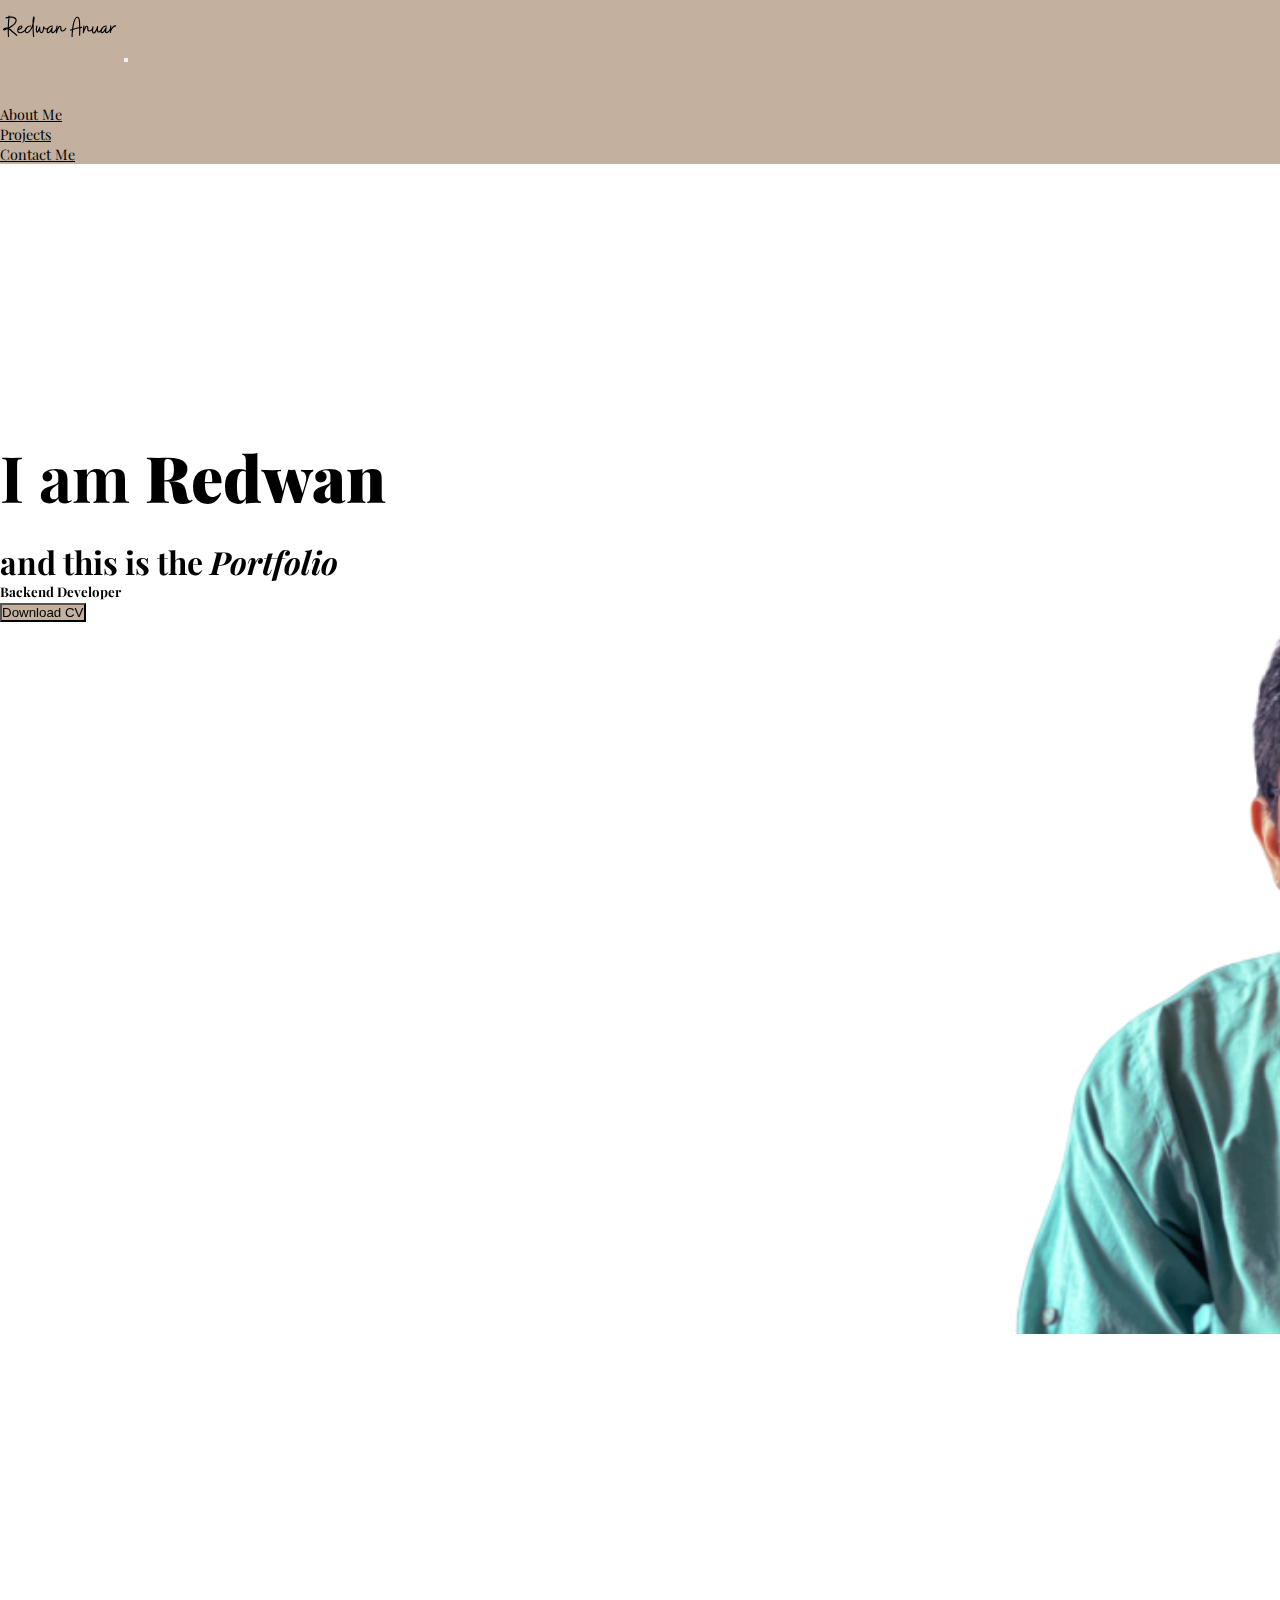
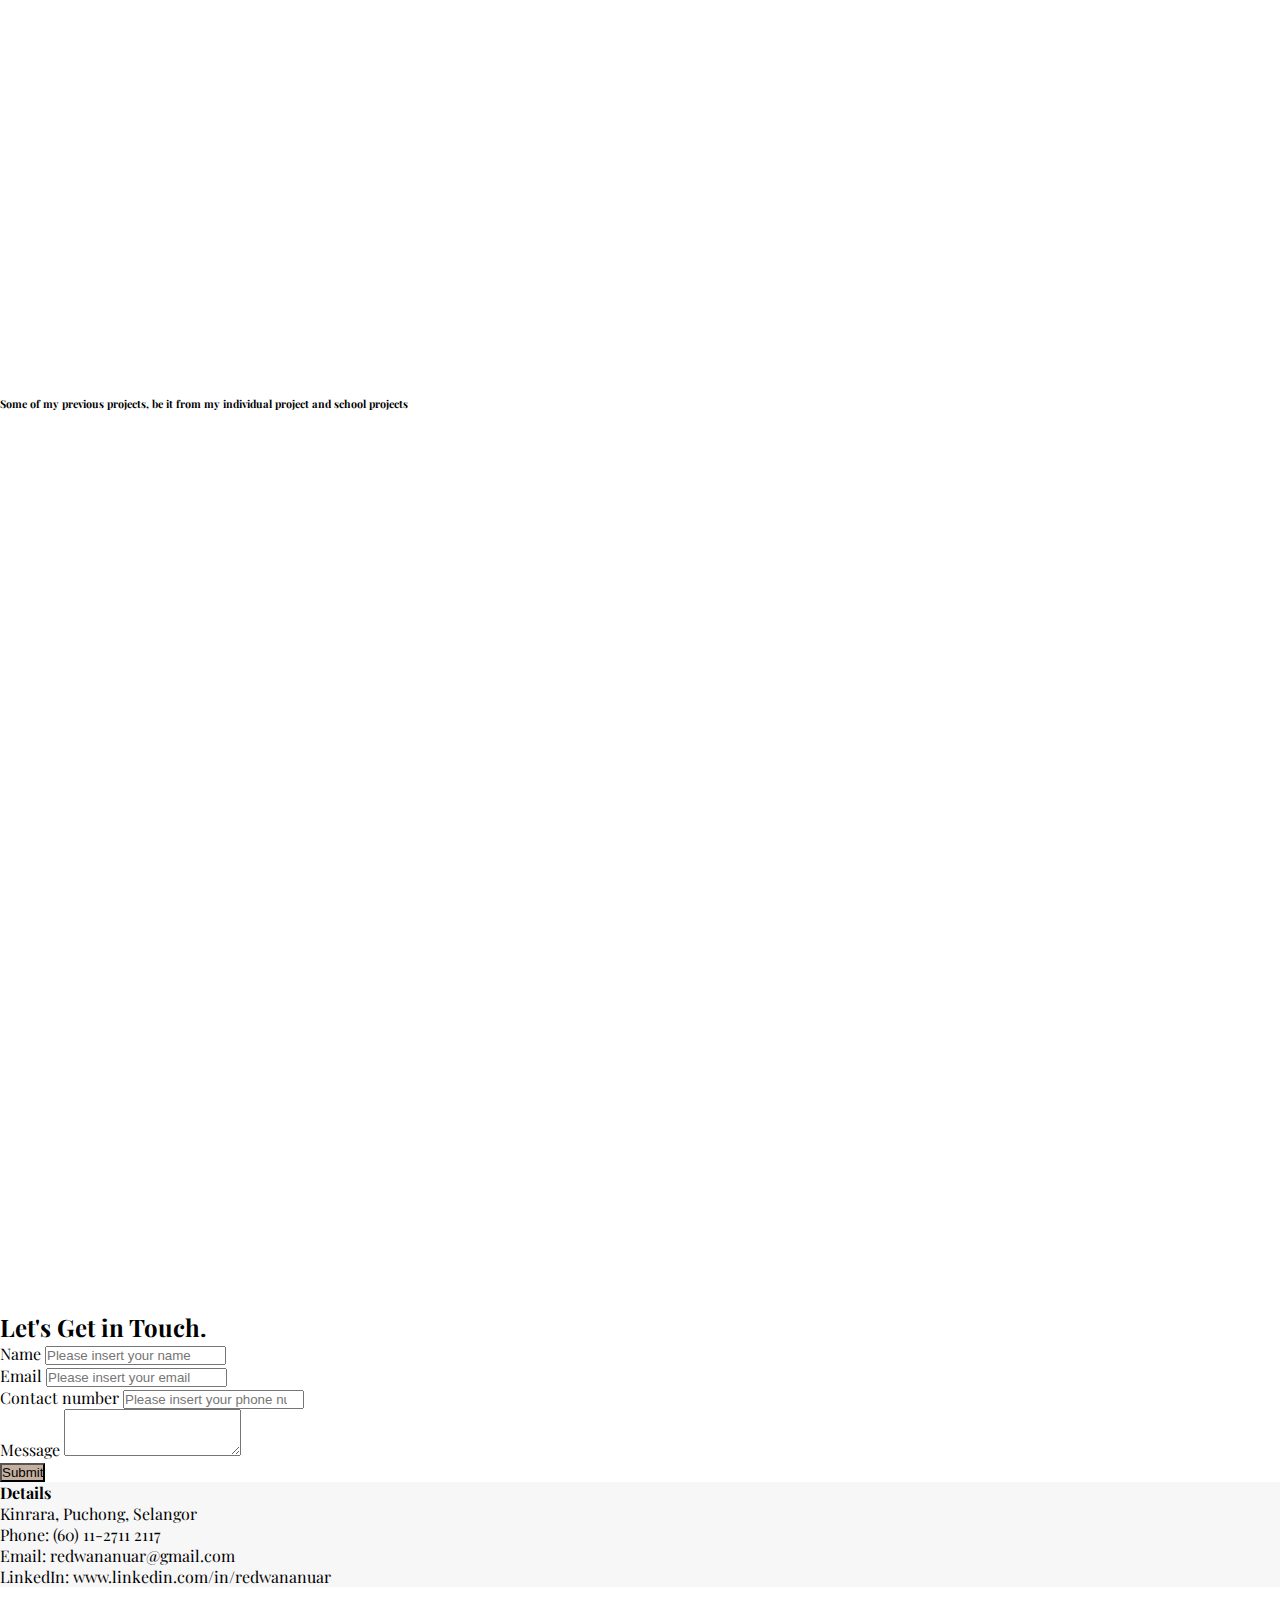
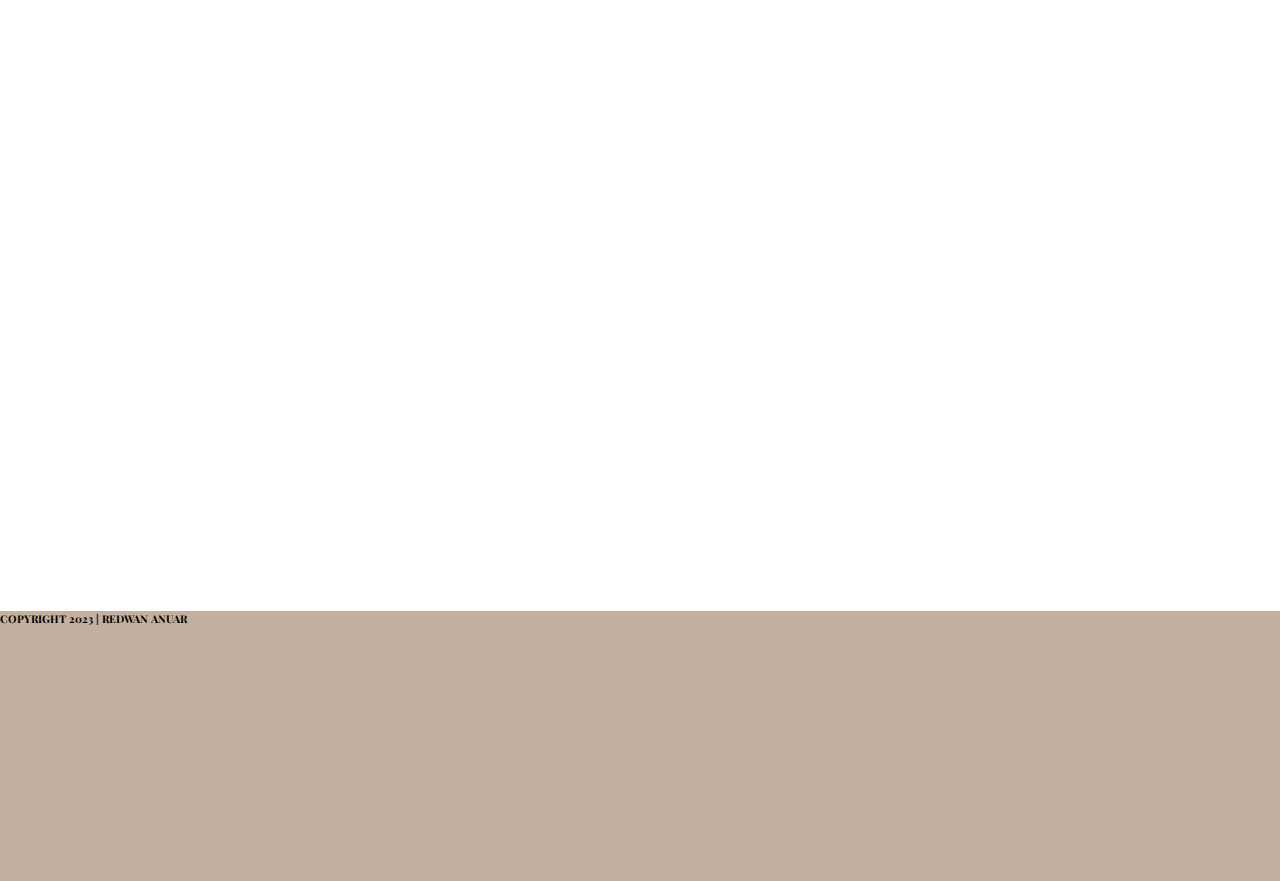
==== index.html @ c4c3b7ec "Update index.html" ====
<!DOCTYPE html>
<html lang="en">
<head>
  <meta charset="utf-8" />
  <meta name="viewport" content="width=device-width, initial-scale=1" />
  <title>Redwan Anuar</title>

  <!-- bootstrap CSS -->
  <link
  href="https://cdn.jsdelivr.net/npm/bootstrap@5.3.2/dist/css/bootstrap.min.css"
  rel="stylesheet"
  integrity="sha384-T3c6CoIi6uLrA9TneNEoa7RxnatzjcDSCmG1MXxSR1GAsXEV/Dwwykc2MPK8M2HN"
  crossorigin="anonymous"
  />
  <!-- bootstrap icon -->
  <link rel="stylesheet" href="https://cdn.jsdelivr.net/npm/bootstrap-icons@1.11.3/font/bootstrap-icons.min.css">
  <!-- AOS -->
  <link rel="stylesheet" href="https://unpkg.com/aos@next/dist/aos.css" />
  <!-- custom CSS -->
  <link rel="stylesheet" href="styles.css" />
  <!-- custom fonts -->
  <link rel="preconnect" href="https://fonts.googleapis.com">
  <link rel="preconnect" href="https://fonts.gstatic.com" crossorigin>
  <link href="https://fonts.googleapis.com/css2?family=Playfair+Display:ital,wght@0,400;0,500;1,500&display=swap" rel="stylesheet">
  <!-- custom fav con -->
  <link rel="stylesheet" href="https://cdnjs.cloudflare.com/ajax/libs/font-awesome/6.5.1/css/all.min.css" integrity="sha512-DTOQO9RWCH3ppGqcWaEA1BIZOC6xxalwEsw9c2QQeAIftl+Vegovlnee1c9QX4TctnWMn13TZye+giMm8e2LwA==" crossorigin="anonymous" referrerpolicy="no-referrer" />
</head>
<body>
  <!-- navbar section starts here -->
  <nav class="navbar navbar-expand-lg py-2 fixed-top" id="navbar">
    <div class="container-fluid">
      <img src="./photos/redwanlogo.svg">
      <button
      class="navbar-toggler"
      type="button"
      data-bs-toggle="collapse"
      data-bs-target="#navbarNav"
      aria-controls="navbarNav"
      aria-expanded="false"
      aria-label="Toggle navigation"
      >
      <span class="navbar-toggler-icon"></span>
    </button>
    <div
    class="collapse navbar-collapse justify-content-end"
    id="navbarNav"
    >
    <ul class="nav justify-content-end">
      <li class="nav-item">

        <a class="nav-link active" aria-current="page" href="www.linkedin.com/in/redwananuar"><i class="fa-brands fa-linkedin"></i></a>
      </li>
      <li class="nav-item">
        <a class="nav-link active" aria-current="page" href="#"><i class="fa-brands fa-facebook"></i></a>
      </li>
      <li class="nav-item">
        <a class="nav-link active" aria-current="page" href="#about-me">About Me</a>
      </li>
      <li class="nav-item">
        <a class="nav-link active" href="#projects">Projects</a>
      </li>
      <li class="nav-item">
        <a class="nav-link active" href="#contact">Contact Me</a>
      </li>
    </ul>
  </div>
</div>
</nav>
<div data-bs-spy="scroll" data-bs-target="#navbar" data-bs-smooth-scroll="true" tabindex="0"></div>
<!-- hero section starts here -->
<section class="hero" id="hero">
  <div class="container py-2">
    <div class="row">
      <div class="text col-md-7 text-center" data-aos="fade-right">
        <h1>I am <strong>Redwan</strong></h1><br>
        <h4>and this is the <em>Portfolio</em></h4>
        <h5>Backend Developer</h5>
        <a href="files/resume.pdf" download>
          <button type="button" class="btn rounder-3 mt-5">Download CV</button>
        </a>
      </div>
      <div class="col-md-5">
      </div>
    </div>
  </div>
</section>

<!-- about me section starts here -->
<section class="about" id="about-me">
  <div class="container py-5 text-center">
    <div class="row">
      <div class="col-md-6 py-5" data-aos="fade-right">
        <img src="./photos/aboutmesmall.png" alt="about me">
      </div>
      <div class="col-md-6 py-5" data-aos="fade-left">
        <h2>What's Interesting?</h2>
        <h6 class="lh-lg">I have started my journey in web development in 2021 as part of upskilling. it has been a rewarding experiences nonetheless. Currently I am working in Property Management field in one of reputable company in Malaysia. I love watching movies and rilex at home.</h6>
      </div>
      <div class="container mt-5" data-aos="fade-out">
        <div class="text-skill">
          <h2>Technologies</h2>
          <h6>Some of technologies that I have experienced with.</h6>
        </div>
        <div class="row mt-5" id="logo">
          <div class="col-md-2">
            <i class="fa-brands fa-html5 fa-2xl" style="color: #74C0FC;"></i>
          </div>
          <div class="col-md-2">
            <i class="fa-brands fa-js fa-2xl" style="color: #FFD43B;"></i>
          </div>
          <div class="col-md-2">
            <i class="fa-brands fa-java fa-2xl" style="color: #74C0FC;"></i>
          </div>
          <div class="col-md-2">
            <i class="fa-brands fa-php fa-2xl" style="color: #de2302;"></i>
          </div>
          <div class="col-md-2">
            <i class="fa-brands fa-laravel fa-2xl" style="color: #d27751;"></i>
          </div>
          <div class="col-md-2">
            <i class="fa-brands fa-bootstrap fa-2xl" id="icon"></i>
          </div>
        </div>
      </div>
    </div>
  </div>
</section>
<!-- project section starts here -->
<section class="projects">
  <div class="container mx-auto text-center py-5">
    <h2 id="projects" class="mt-5" data-aos="fade-down">Projects</h2>
    <h6>Some of my previous projects, be it from my individual project and school projects</h6>
    <div class="row mt-5">
      <div class="col-md-4 gx-5 gy-2" data-aos="fade-right">
        <div class="card" >
          <img src="photos/satay.jpg" class="card-img-top" alt="...">
          <div class="card-body">
            <p class="card-text">A complaint management tools built for property management.</p>
            <a href="https://www.comdesk.online"/>
              <button type="button" class="btn btn-light rounder-3 mt-5">View</button>
            </a>
          </div>
        </div>
      </div>
      <div class="col-md-4 gx-5 gy-2" data-aos="fade-up">
        <div class="card" >
          <img src="photos/comdesk.jpg" class="card-img-top" alt="...">
          <div class="card-body">
            <p class="card-text">A complaint management tools built for property management.</p>
            <a href="https://www.comdesk.online"/>
              <button type="button" class="btn btn-light rounder-3 mt-5">View</button>
            </a>
          </div>
        </div>
      </div>
      <div class="col-md-4 gx-5 gy-2" data-aos="fade-left">
        <div class="card">
          <img src="photos/satay.jpg" class="card-img-top" alt="...">
          <div class="card-body">
            <p class="card-text">A simple website where you can purchase your favourite satay!</p>
            <a href="https://satay-house.vercel.app"/>
              <button type="button" class="btn btn-light rounder-3 mt-5">View</button>
            </a>
          </div>
        </div>
      </div>
    </div>
  </div>
</section>
<!-- contact me starts here -->
<section class="contact" id="contact">
  <div class="container mx-auto">
    <div class="contact-text text-center">
      <h2>Let's Get in Touch.</h2>  
    </div>
    <form action="https://getform.io/f/bejymlka" method="POST">
    <div class="row py-5">
      <div class=" form col-md-7 rounded-3">
        <div class="mb-3">
          <label for="exampleFormControlInput1" class="form-label">Name</label>
          <input type="name" name="name" class="form-control" id="exampleFormControlInput1" placeholder="Please insert your name">
        </div>
        <div class="mb-3">
          <label for="exampleFormControlInput1" class="form-label">Email</label>
          <input type="email" name="email" class="form-control" id="exampleFormControlInput1" placeholder="Please insert your email">
        </div>
        <div class="mb-3">
          <label for="exampleFormControlInput1" class="form-label">Contact number</label>
          <input type="number" name="number" class="form-control" id="exampleFormControlInput1" placeholder="Please insert your phone number">
        </div>
        <div class="mb-3">
          <label for="exampleFormControlTextarea1" class="form-label">Message</label>
          <textarea class="form-control" type="text" name="message" id="exampleFormControlTextarea1" rows="3"></textarea>
        </div>
        <div class="submit text-center">
          <button type="button" class="btn rounder-3">Submit</button>
        </div>
      </div>
    </form>
      <div class=" address col-md-5 rounded-4">
        <div class="details mx-5 py-5">
          <h4>Details</h4>
          <p>Kinrara, Puchong, Selangor</p>
          <p>Phone: (60) 11-2711 2117</p>
          <p>Email: redwananuar@gmail.com</p>
          <p>LinkedIn: www.linkedin.com/in/redwananuar</p>
        </div>
      </section>

      <!-- footer starts here -->
      <div class="footer container-fluid py-3 text-center ">
        <h6>COPYRIGHT 2023 | REDWAN ANUAR </h6>
      </div>


      <script src="https://unpkg.com/aos@next/dist/aos.js"></script>
      <script>
      AOS.init({
        easing: 'ease-out',
        duration: 2000
      });
      </script>
    </body>
    </html>
---- styles.css ----
/* general CSS */
* {
    margin: 0;
    padding: 0;
    box-sizing: border-box;
}

/* body CSS */

body {
    font-family: 'Playfair Display', serif;
    transition: all 0.5s ease;
}

/* navbar CSS */

.navbar {
    background-color: #c3b09f;
}

.nav {
    font-size: 0.9rem;
}

.nav-link {
    color: black;
}

.nav-link:hover {
    color: #b59f8c;
}


/* hero CSS */
.hero {
    background-image: url(./photos/tested.png);
    background-size: cover;
    min-height: 100vh;
}

.img {
    width: 370px;
    height: 500px;
}

.hero h1 {
    font-size: 4rem;
    margin-top: 30vh;

}

.hero h4 {
    font-size: 2rem;
}

.hero button {
    background-color: #c3b09f;
}

.hero button:hover {
    background-color: white;
    border-color: #b59f8c;
}

/* about me CSS */

.about {
    min-height: 70vh;
}

/* projects CSS */
.projects {
    min-height: 80vh;
}

/* contact me CSS */

.contact {
    min-height: 100vh;

}
.contact h6 {
    margin-bottom: 3rem;
}

.address {
    background-color: #f7f7f7;
}

.submit button {
    background-color: #c3b09f;
}

.submit button:hover {
    background-color: white;
    border-color: #b59f8c;
}

/* footer CSS */

.footer {
    height: 30vh;
    background-color: #c3b09f;
}
/*testing code*/

.card {
    position: relative;
    width: 400px;
    height: 300px;
    overflow: hidden;
}

.card-img-top {
    width: 400px;
    height: 300px;
    object-fit: cover;
}

.card-body {
    position: absolute;
    bottom: 0;
    left: 0;
    width: auto;
    padding: 30px;
    background: rgba(0, 0, 0, 0.7);
    color: white;
    text-align: center;
    opacity: 0;
    transition: opacity 0.3s ease;
}

.card:hover .card-body {
    opacity: 1;
}

.
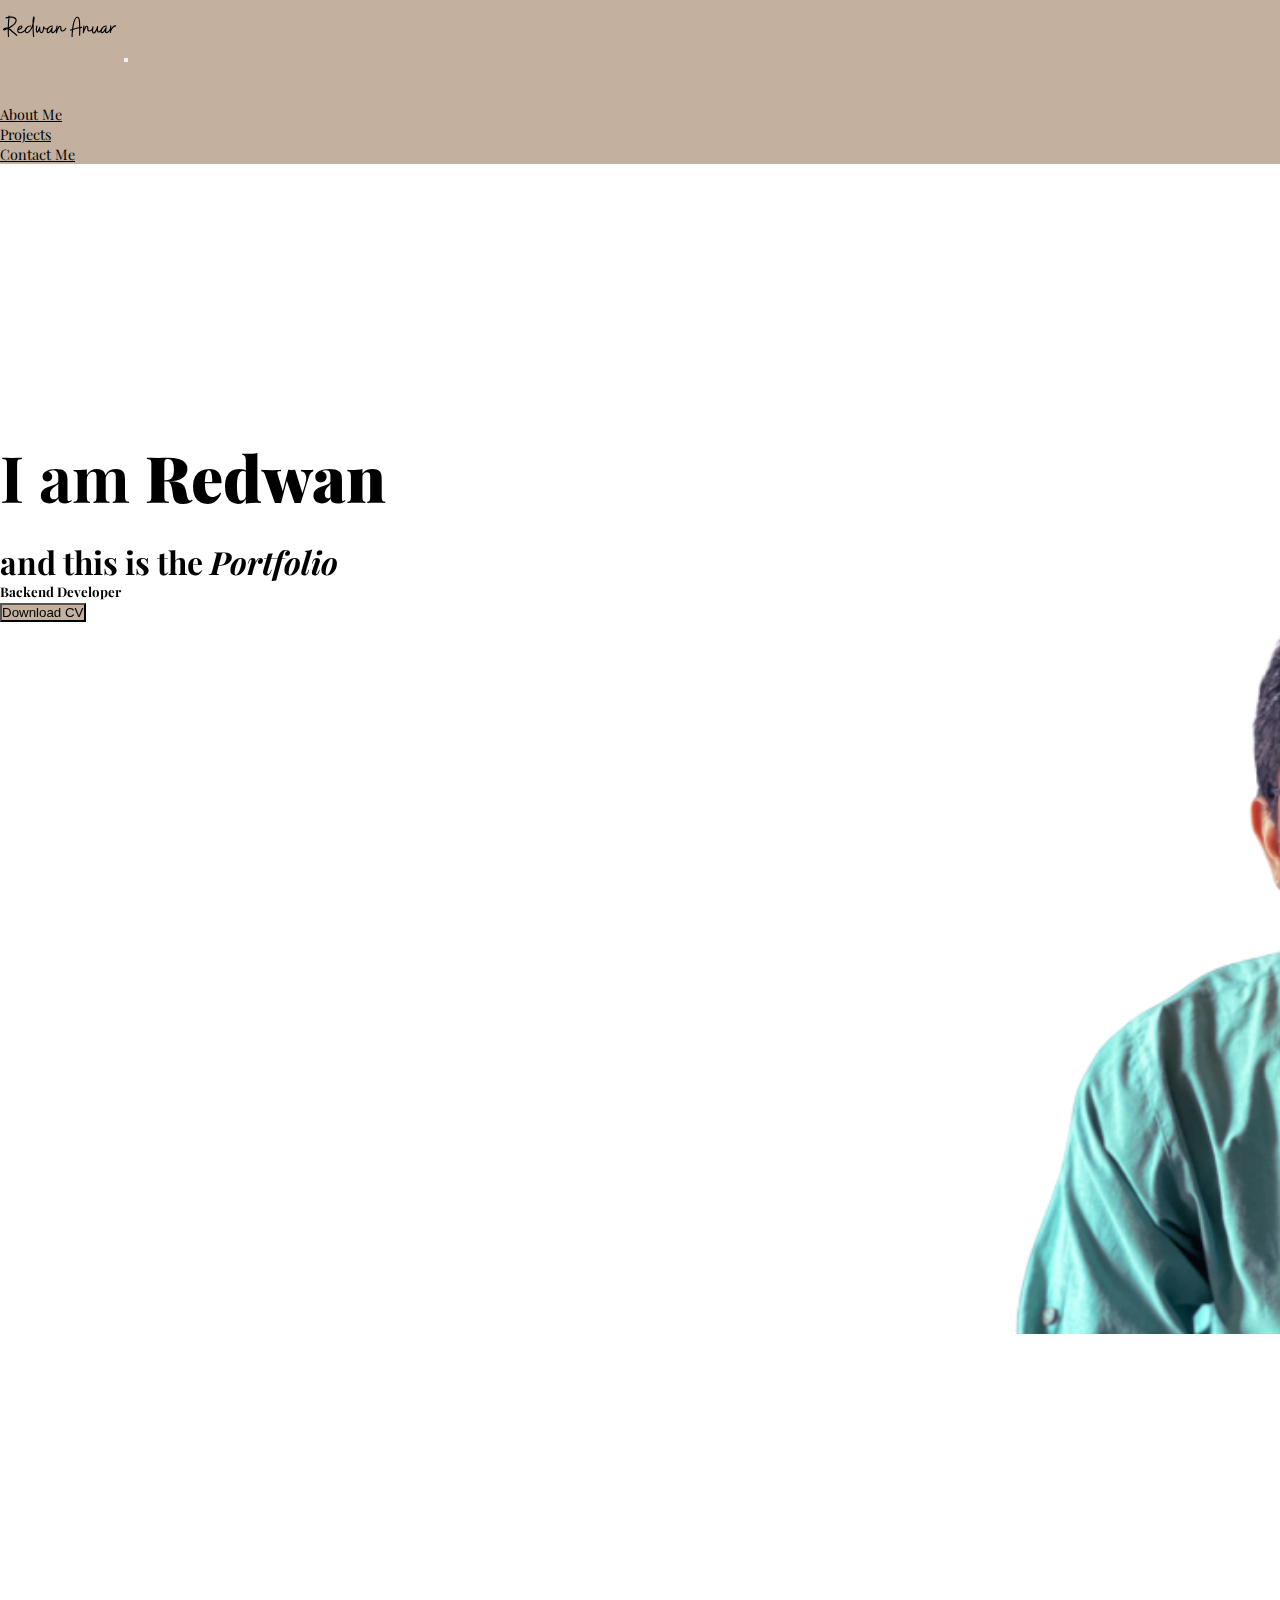
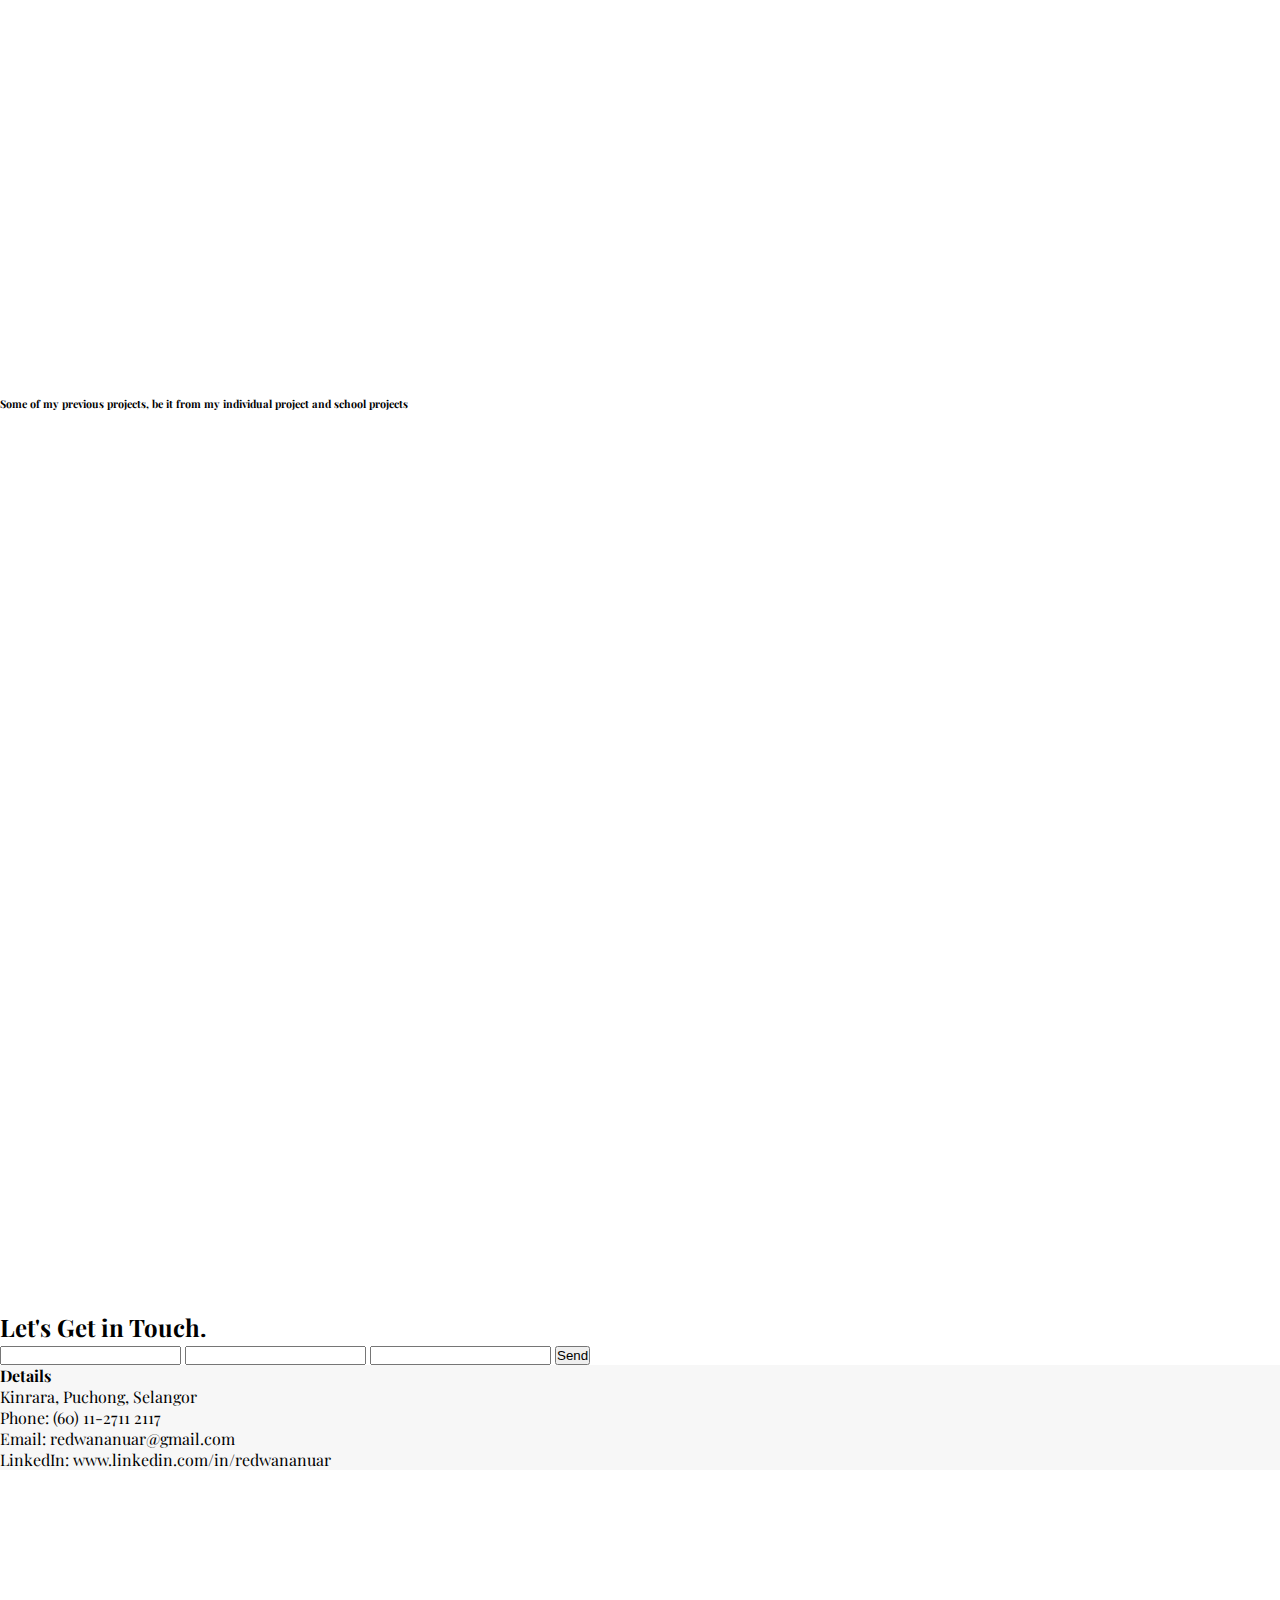
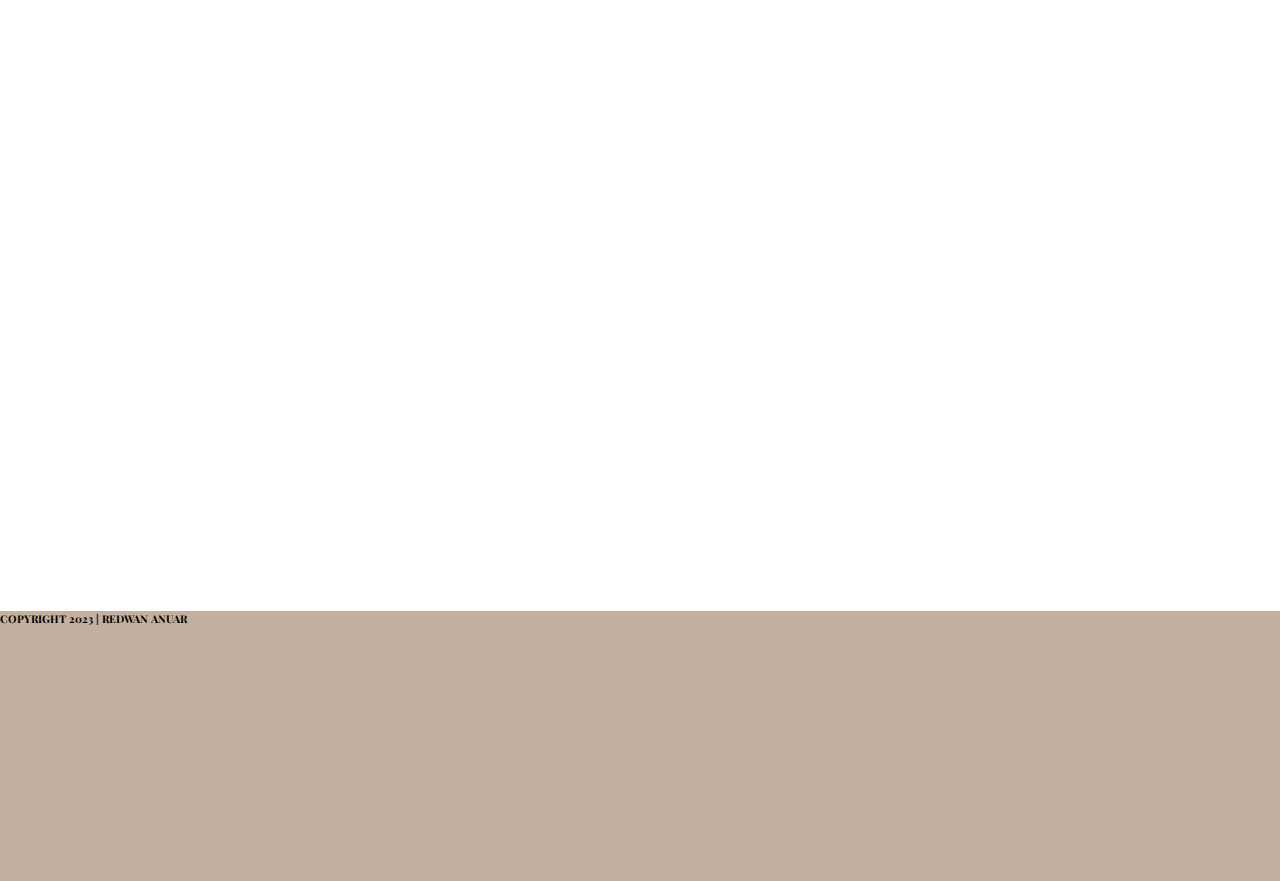
==== commit 1259f29f: "Update index.html" ====
--- a/index.html
+++ b/index.html
@@ -174,28 +174,10 @@
       <h2>Let's Get in Touch.</h2>  
     </div>
     <form action="https://getform.io/f/bejymlka" method="POST">
-    <div class="row py-5">
-      <div class=" form col-md-7 rounded-3">
-        <div class="mb-3">
-          <label for="exampleFormControlInput1" class="form-label">Name</label>
-          <input type="name" name="name" class="form-control" id="exampleFormControlInput1" placeholder="Please insert your name">
-        </div>
-        <div class="mb-3">
-          <label for="exampleFormControlInput1" class="form-label">Email</label>
-          <input type="email" name="email" class="form-control" id="exampleFormControlInput1" placeholder="Please insert your email">
-        </div>
-        <div class="mb-3">
-          <label for="exampleFormControlInput1" class="form-label">Contact number</label>
-          <input type="number" name="number" class="form-control" id="exampleFormControlInput1" placeholder="Please insert your phone number">
-        </div>
-        <div class="mb-3">
-          <label for="exampleFormControlTextarea1" class="form-label">Message</label>
-          <textarea class="form-control" type="text" name="message" id="exampleFormControlTextarea1" rows="3"></textarea>
-        </div>
-        <div class="submit text-center">
-          <button type="button" class="btn rounder-3">Submit</button>
-        </div>
-      </div>
+    <input type="text" name="name">
+  <input type="email" name="email">
+  <input type="text" name="message">
+  <button type="submit">Send</button>
     </form>
       <div class=" address col-md-5 rounded-4">
         <div class="details mx-5 py-5">
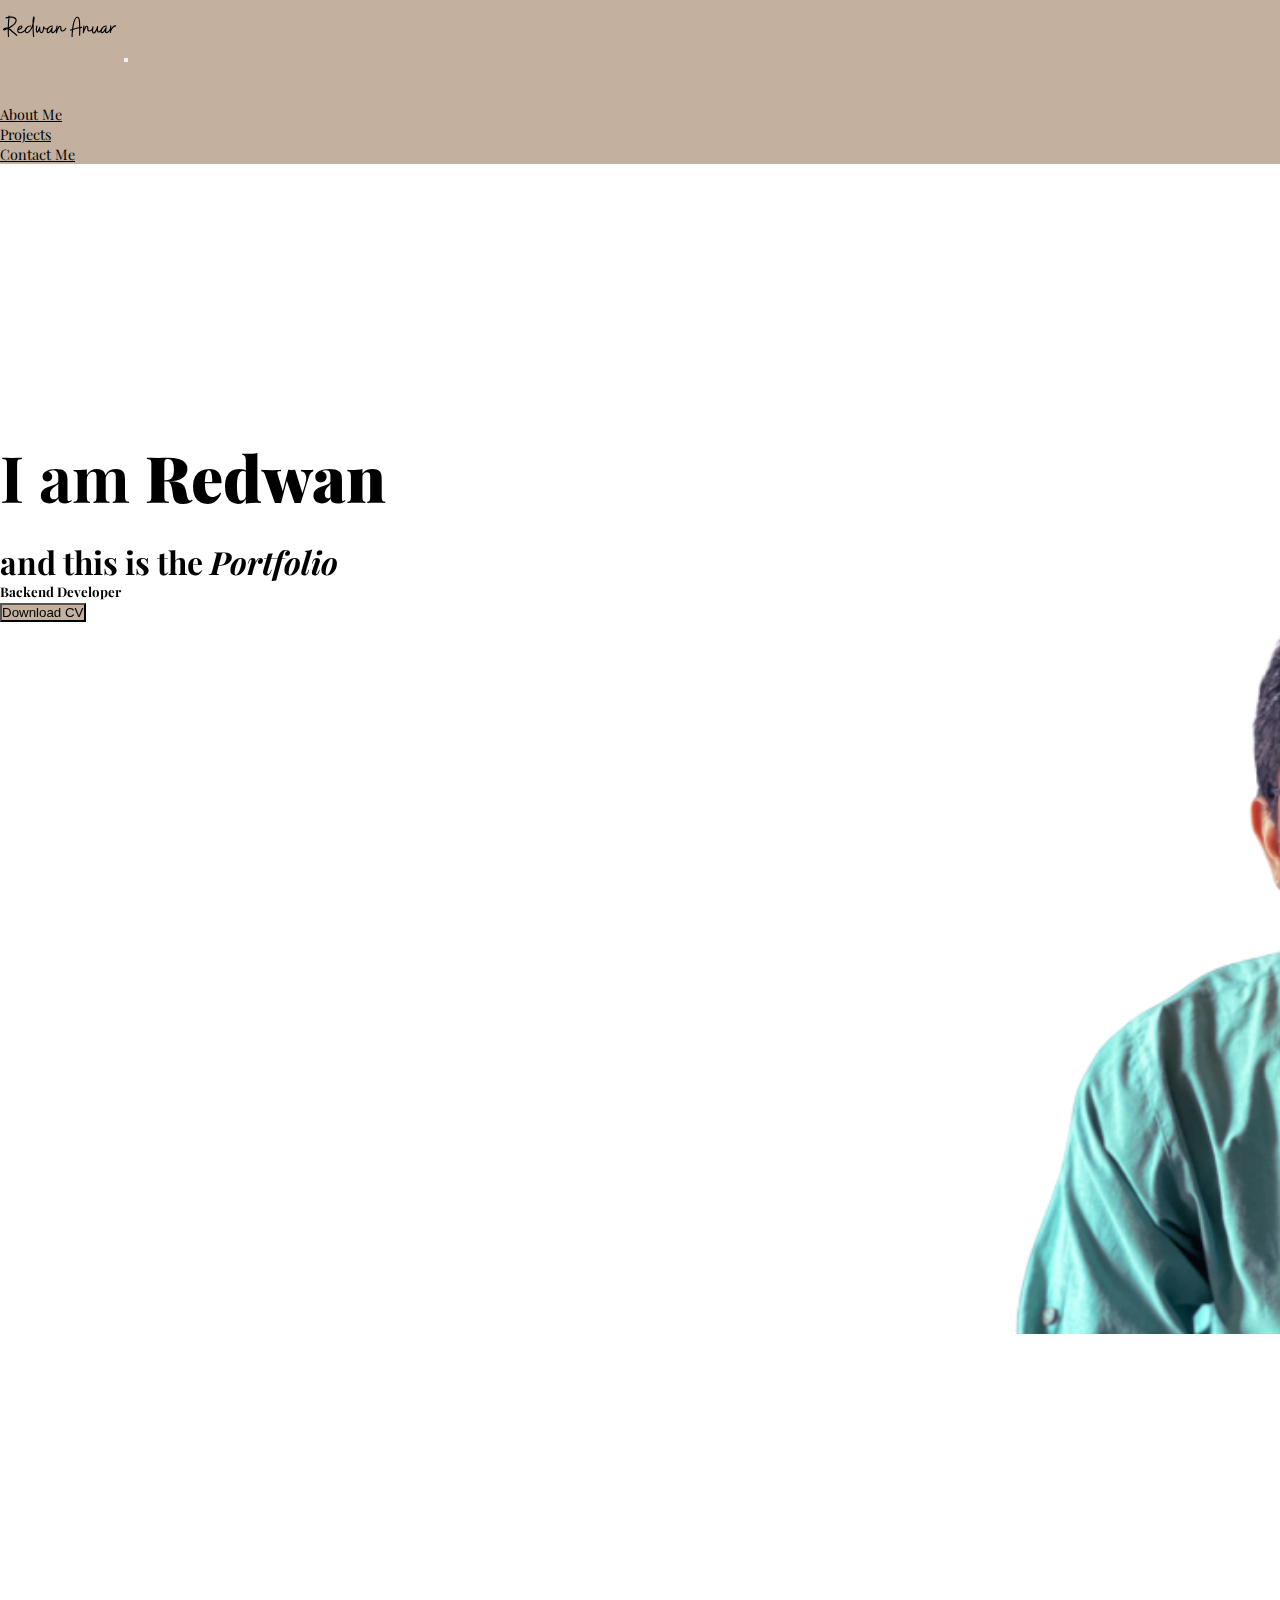
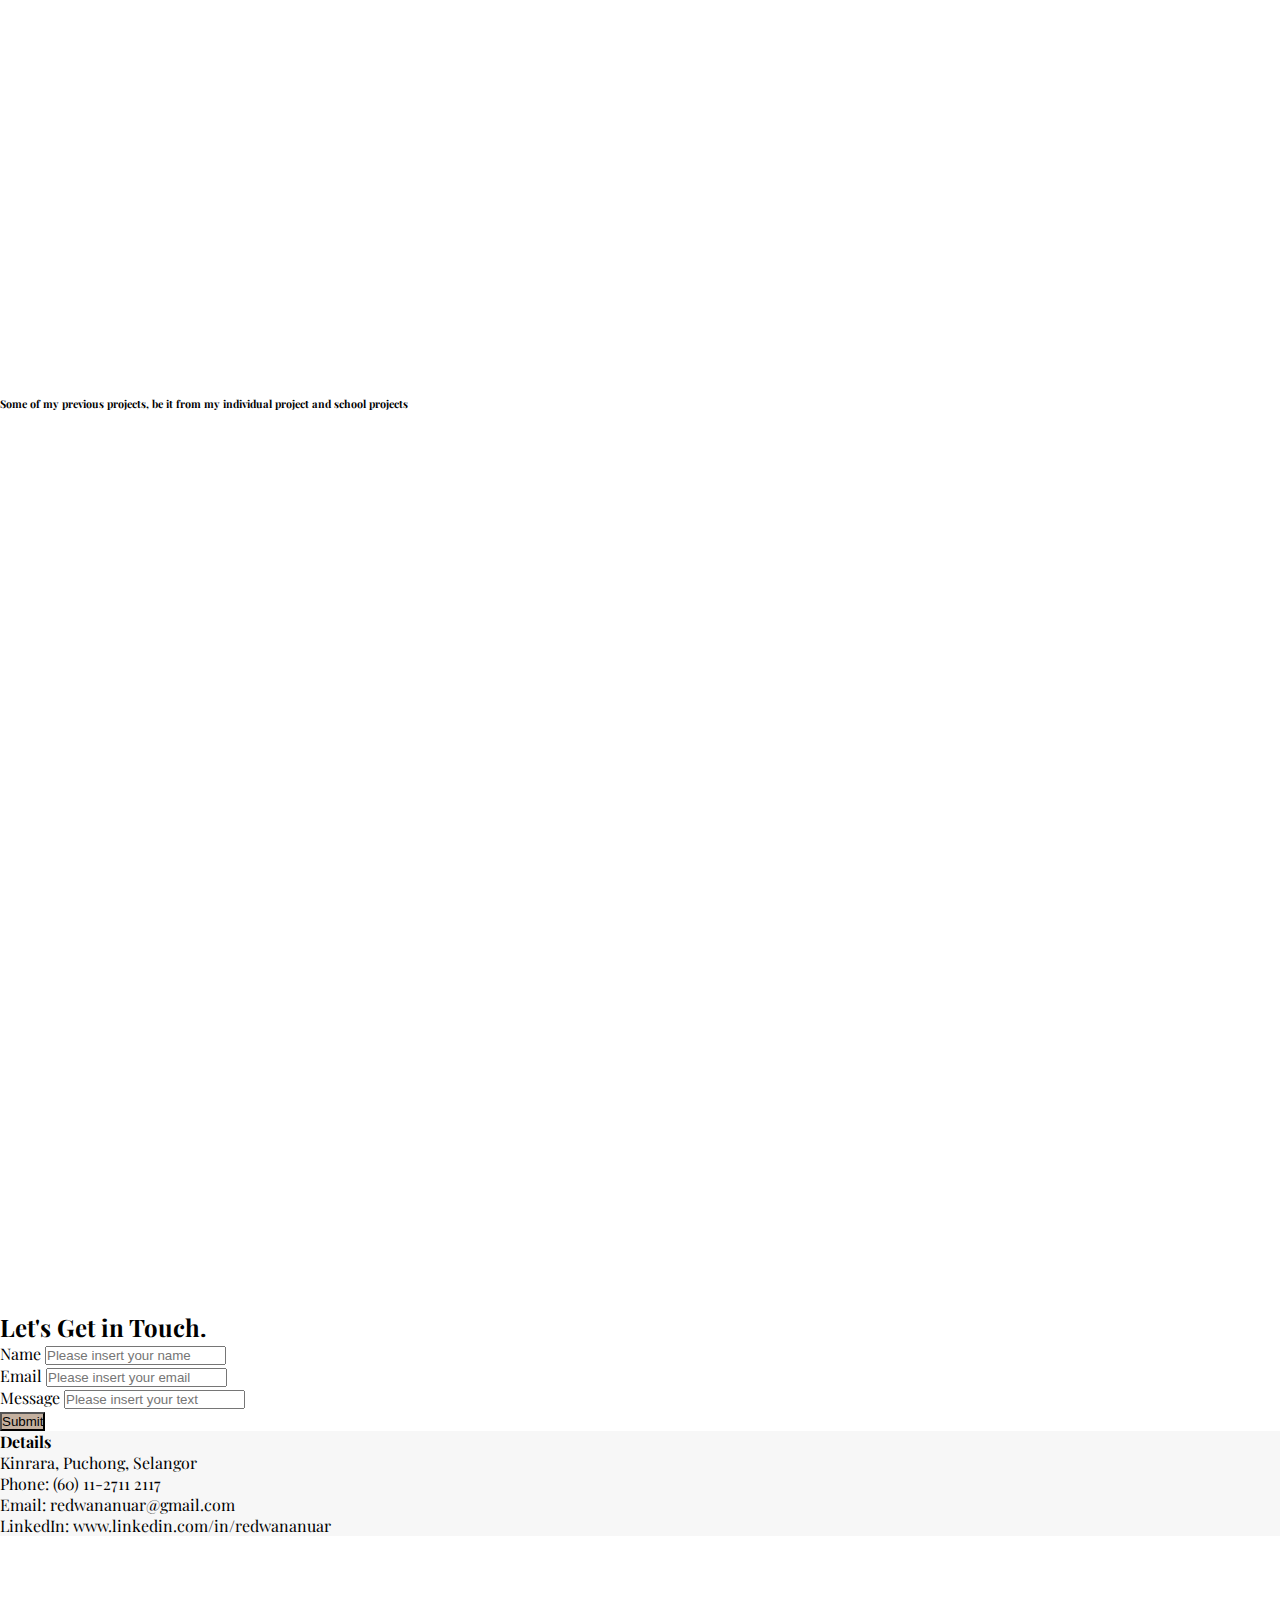
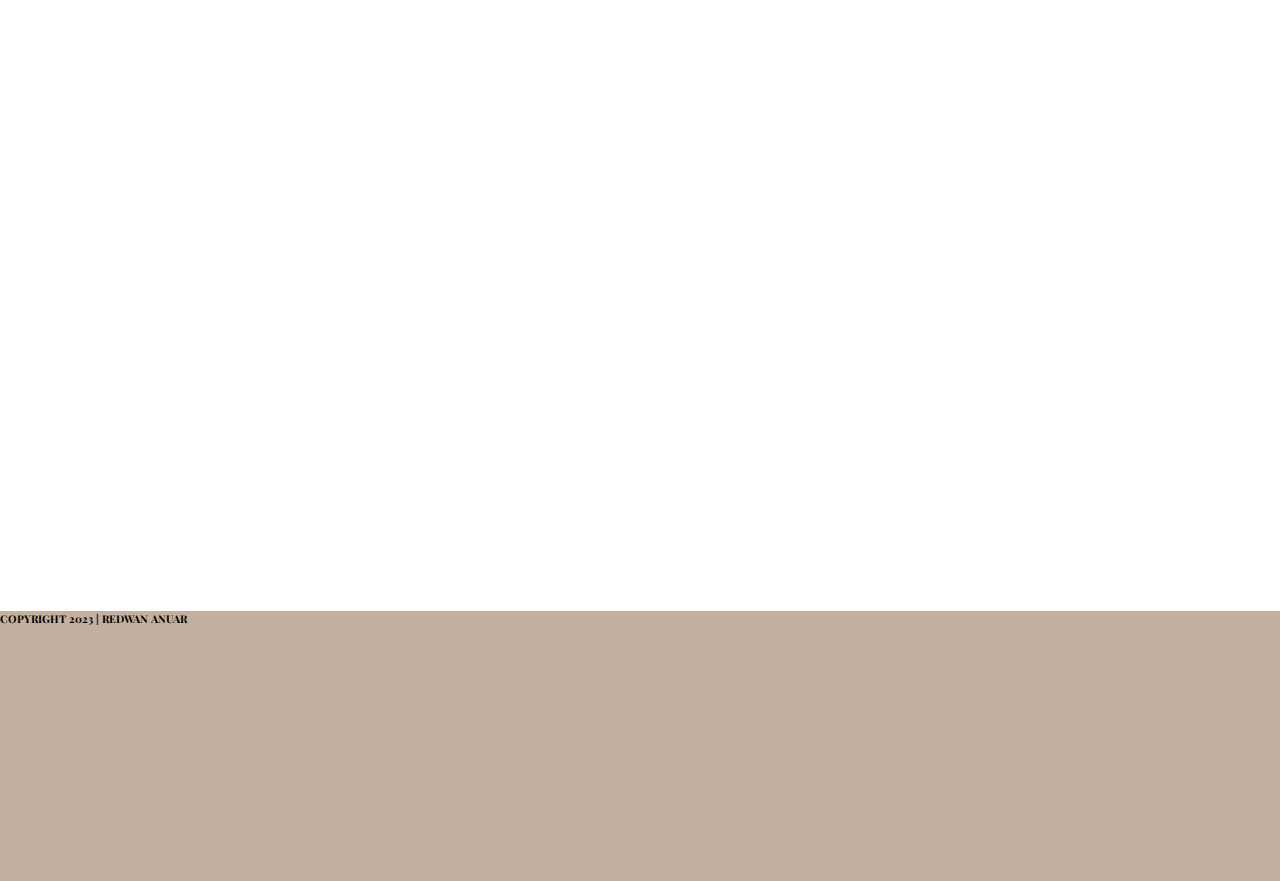
==== commit bc65730e: "Update index.html" ====
--- a/index.html
+++ b/index.html
@@ -174,10 +174,23 @@
       <h2>Let's Get in Touch.</h2>  
     </div>
     <form action="https://getform.io/f/bejymlka" method="POST">
-    <input type="text" name="name">
-  <input type="email" name="email">
-  <input type="text" name="message">
-  <button type="submit">Send</button>
+     <div class=" form col-md-7 rounded-3">
+     <div class="mb-3">
+      <label for="exampleFormControlInput1" class="form-label">Name</label>
+      <input type="text" name="name" class="form-control" id="exampleFormControlInput1" placeholder="Please insert your name">
+     </div>
+     <div class="mb-3">
+      <label for="exampleFormControlInput1" class="form-label">Email</label>
+      <input type="email" name="email" class="form-control" id="exampleFormControlInput1" placeholder="Please insert your email">
+     </div>
+     <div class="mb-3">
+      <label for="exampleFormControlTextarea1" class="form-label">Message</label>
+      <input type="text" name="message" class="form-control" id="exampleFormControlInput1" placeholder="Please insert your text">
+     </div>
+     <div class="submit text-center">
+      <button type="submit" class="btn rounder-3">Submit</button>
+     </div>
+    </div>
     </form>
       <div class=" address col-md-5 rounded-4">
         <div class="details mx-5 py-5">
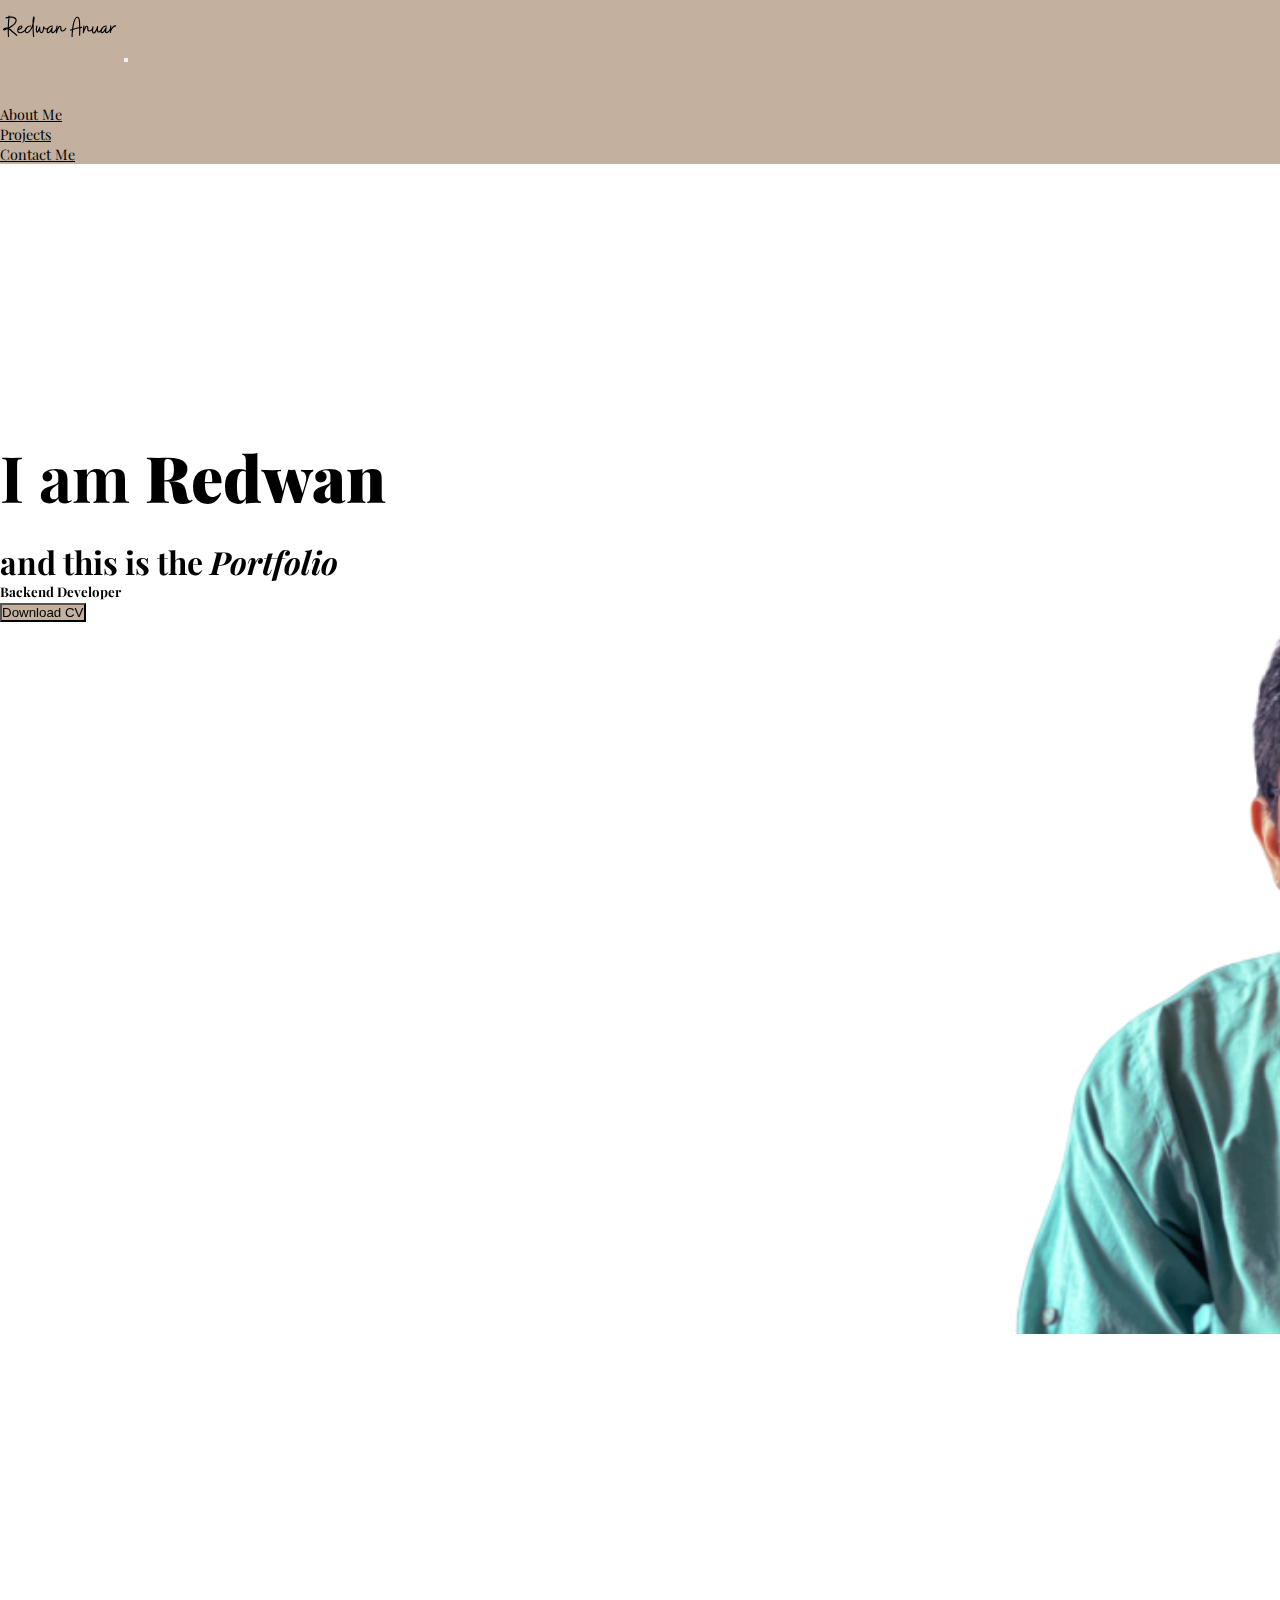
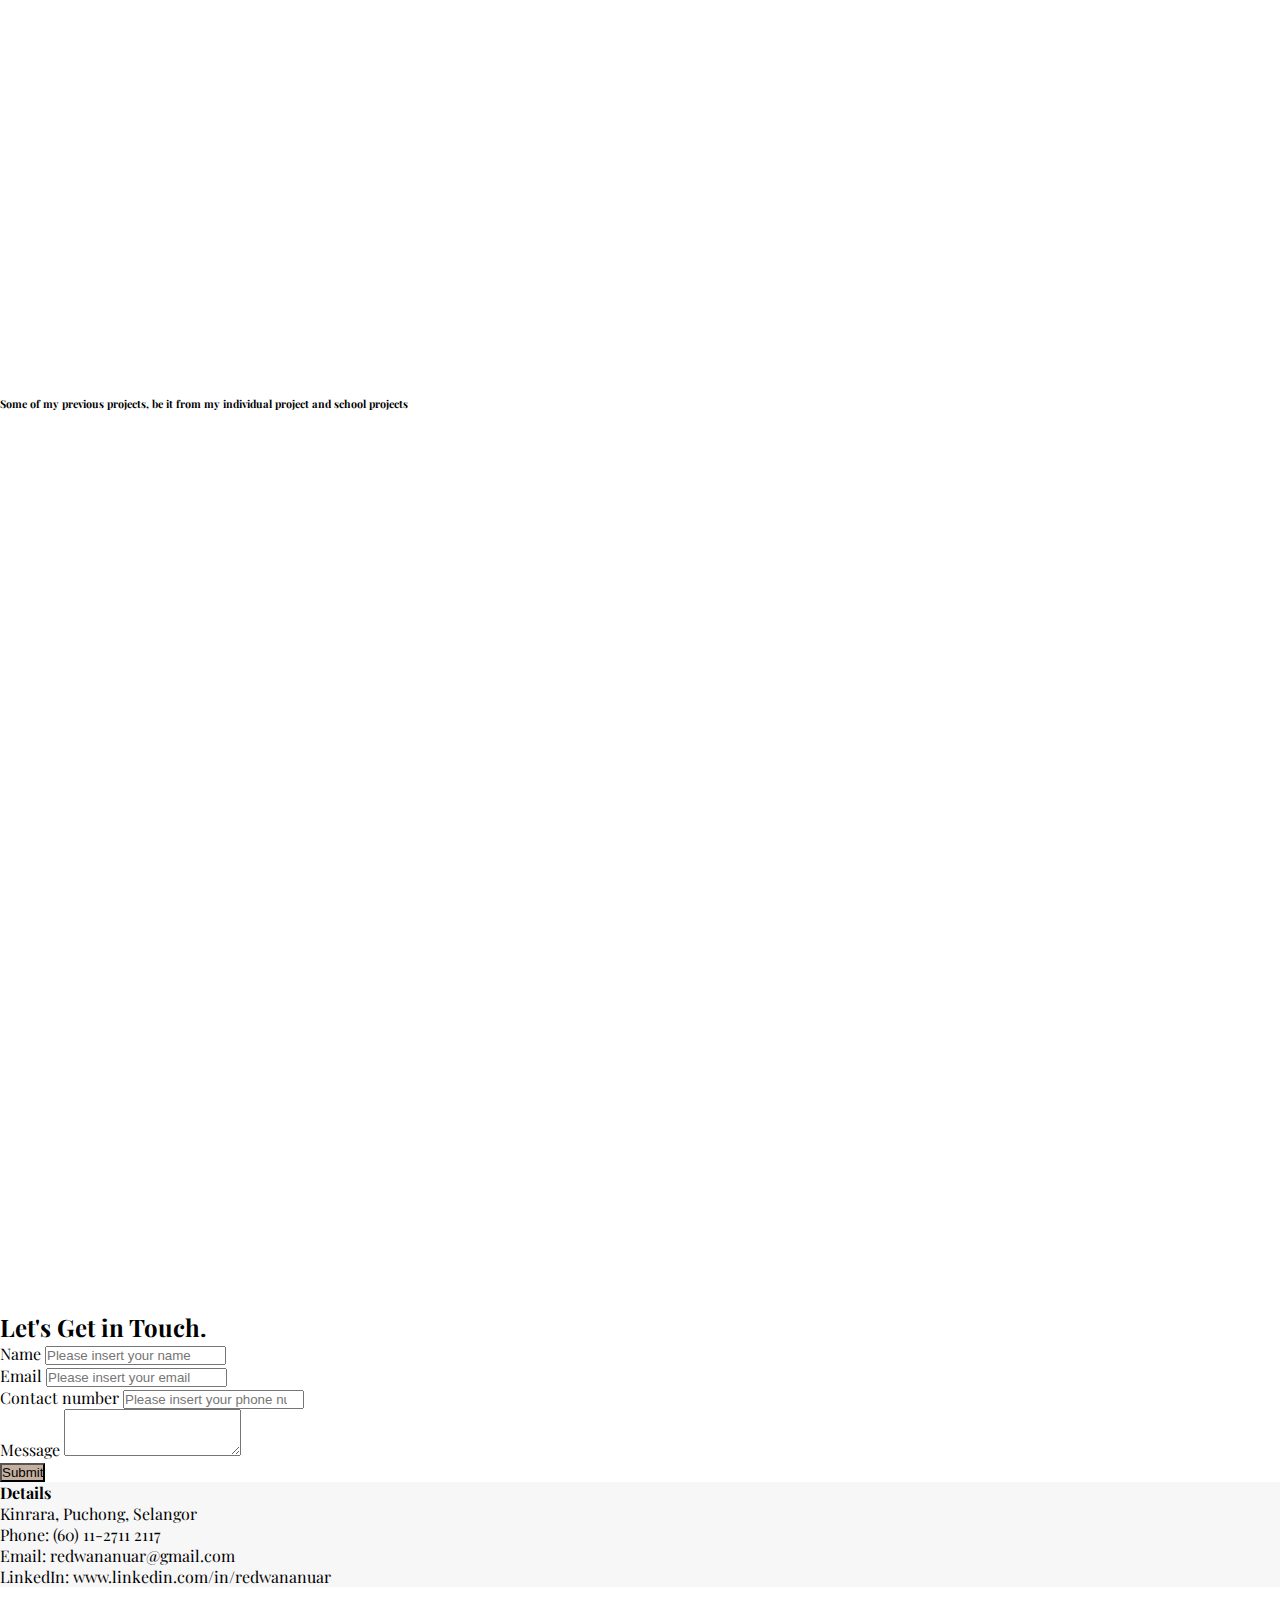
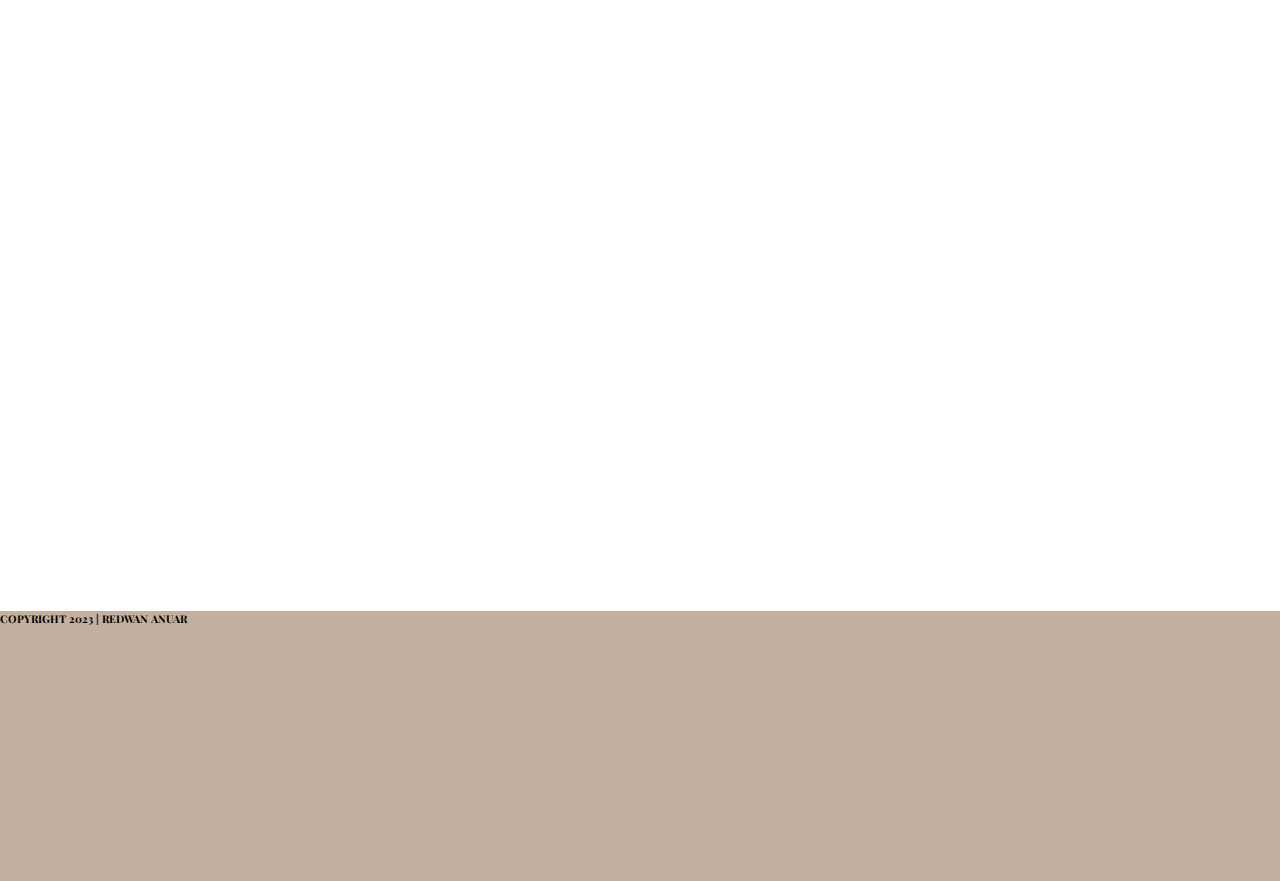
==== commit 83a713a9: "Update index.html" ====
--- a/index.html
+++ b/index.html
@@ -184,8 +184,12 @@
       <input type="email" name="email" class="form-control" id="exampleFormControlInput1" placeholder="Please insert your email">
      </div>
      <div class="mb-3">
+      <label for="exampleFormControlInput1" class="form-label">Contact number</label>
+      <input type="number" name="number" class="form-control" id="exampleFormControlInput1" placeholder="Please insert your phone number">
+     </div>
+     <div class="mb-3">
       <label for="exampleFormControlTextarea1" class="form-label">Message</label>
-      <input type="text" name="message" class="form-control" id="exampleFormControlInput1" placeholder="Please insert your text">
+      <textarea class="form-control" type="text" name="message" id="exampleFormControlTextarea1" rows="3"></textarea>
      </div>
      <div class="submit text-center">
       <button type="submit" class="btn rounder-3">Submit</button>
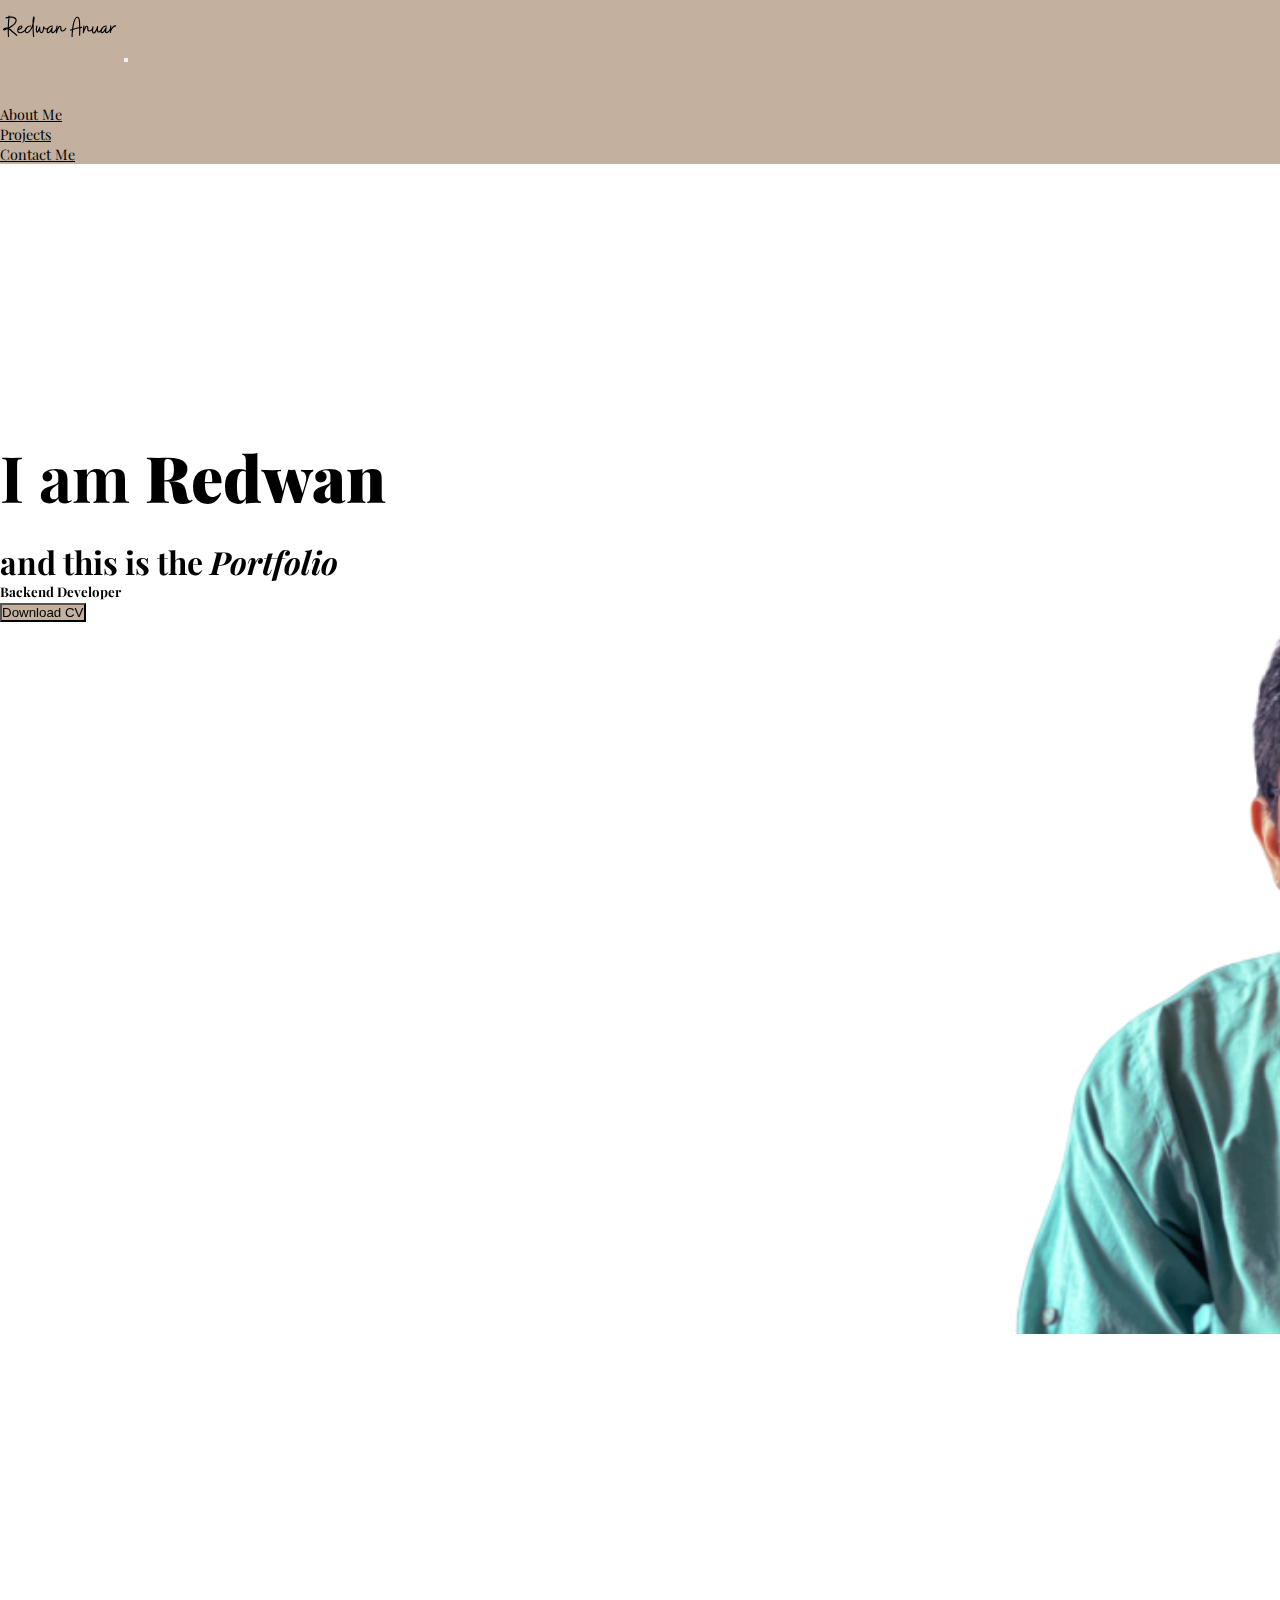
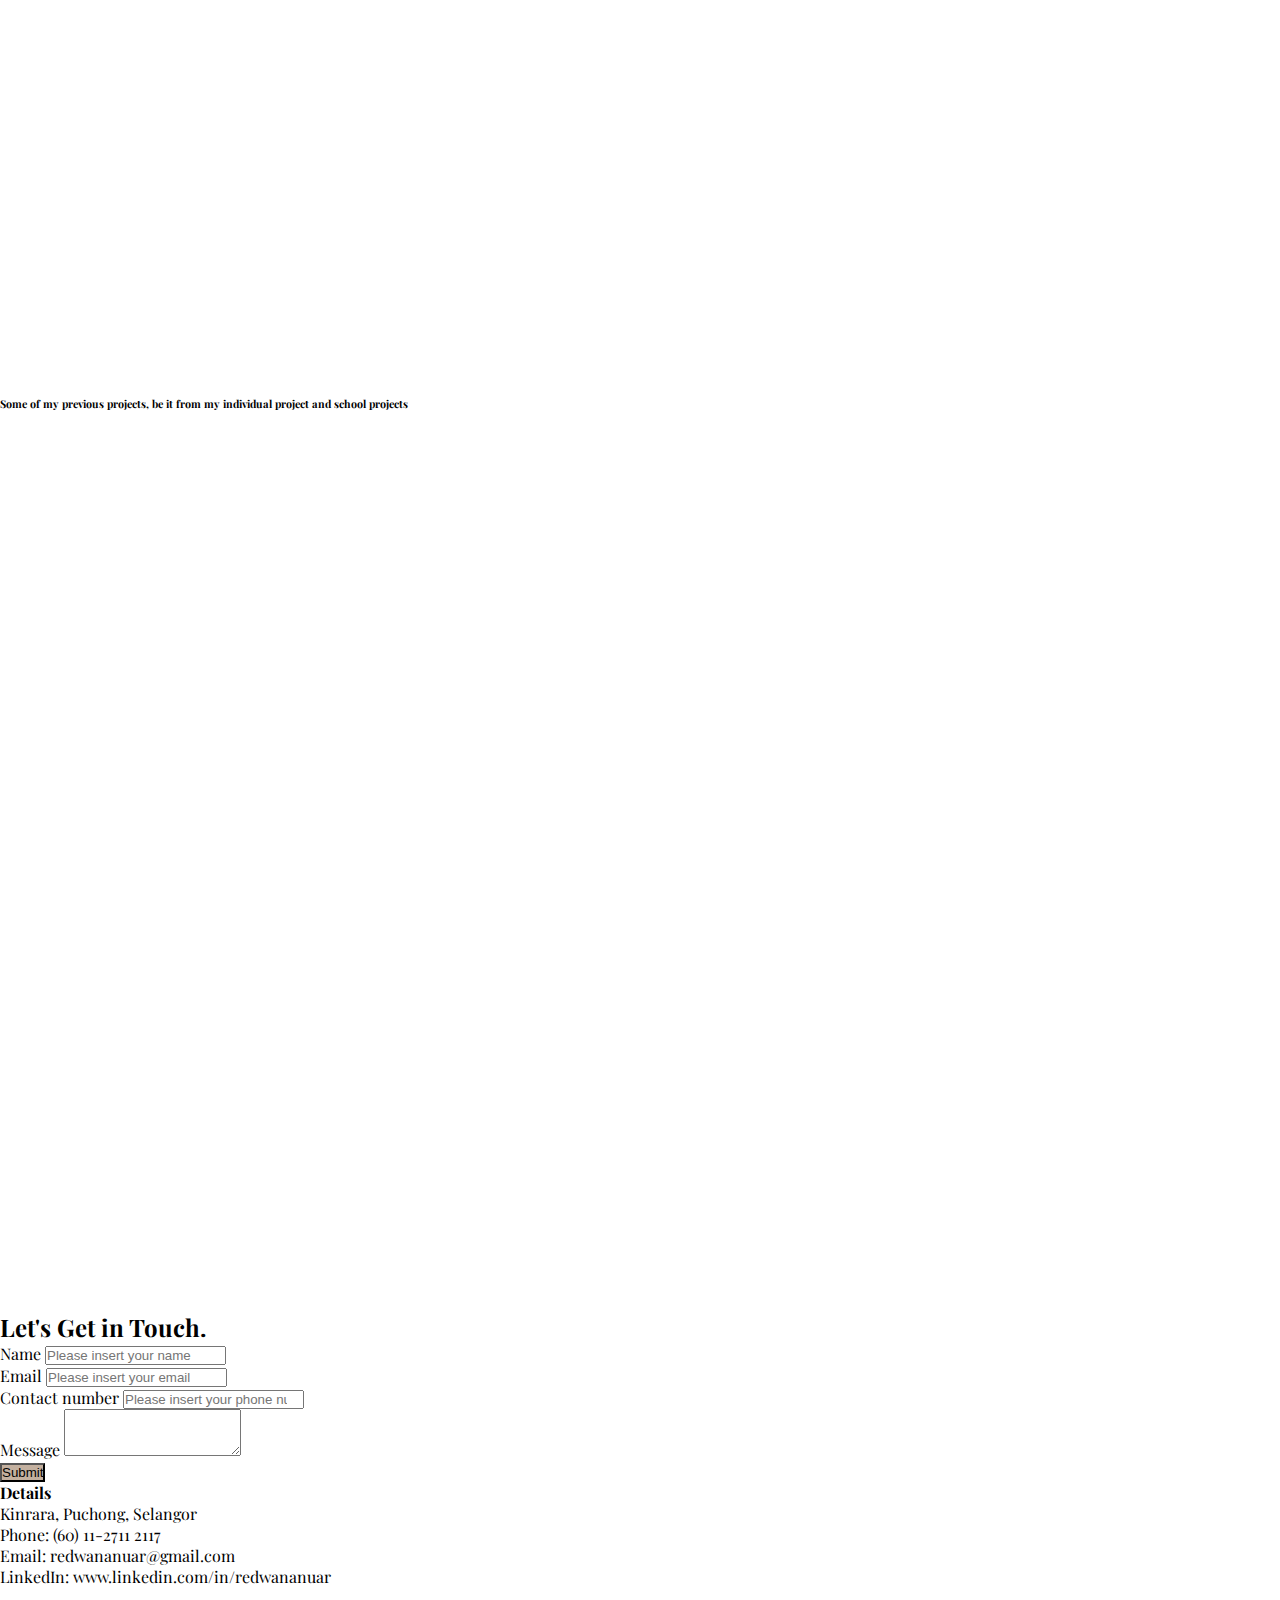
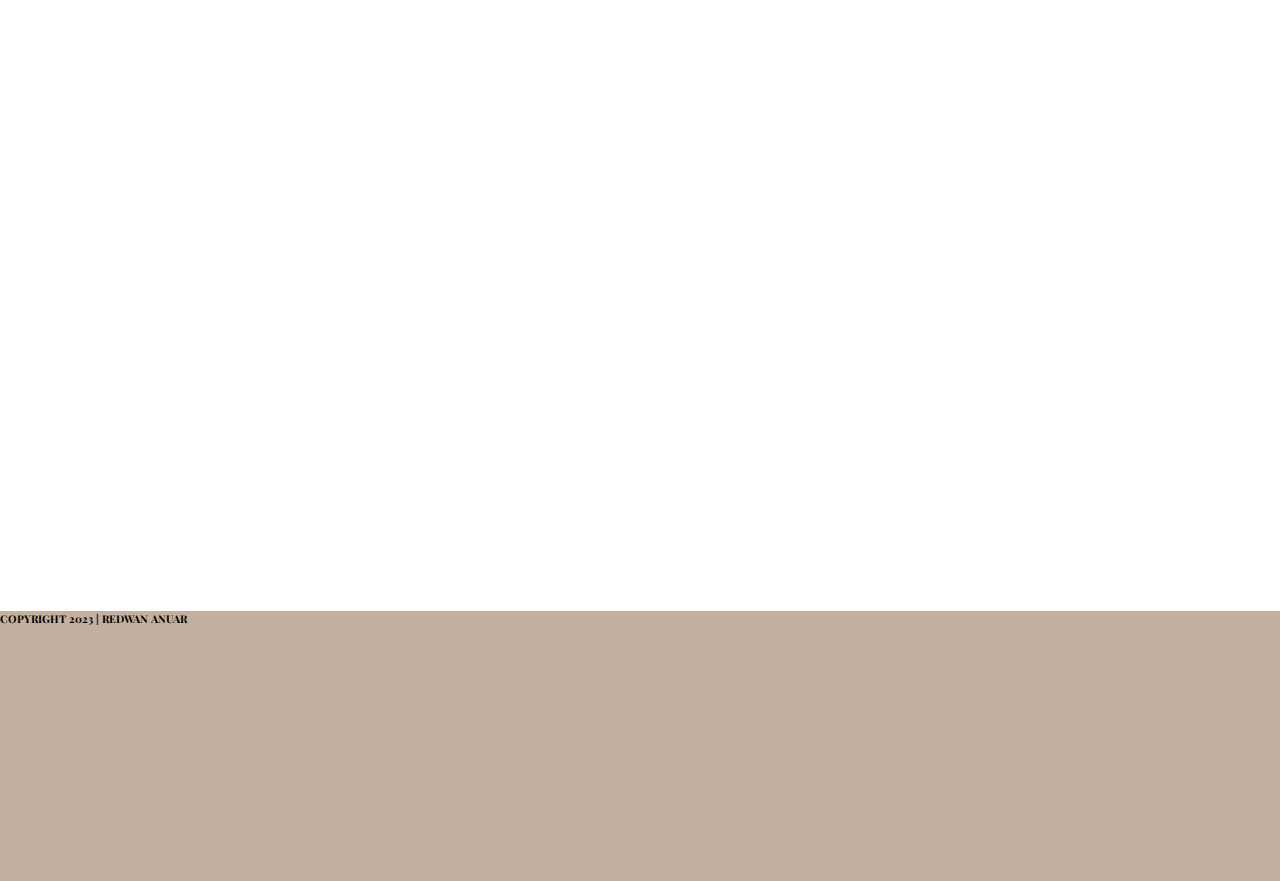
==== commit 5ac1953a: "Update index.html" ====
--- a/index.html
+++ b/index.html
@@ -169,12 +169,14 @@
 </section>
 <!-- contact me starts here -->
 <section class="contact" id="contact">
-  <div class="container mx-auto">
-    <div class="contact-text text-center">
-      <h2>Let's Get in Touch.</h2>  
-    </div>
+ <div class="container">
+  <div class="contact-text text-center">
+   <h2>Let's Get in Touch.</h2>  
+  </div>
+  <div class="row">
+   <div class="col-8 bg-secondary-subtle">
     <form action="https://getform.io/f/bejymlka" method="POST">
-     <div class=" form col-md-7 rounded-3">
+    <div class=" form col-md-7 rounded-3">
      <div class="mb-3">
       <label for="exampleFormControlInput1" class="form-label">Name</label>
       <input type="text" name="name" class="form-control" id="exampleFormControlInput1" placeholder="Please insert your name">
@@ -192,20 +194,22 @@
       <textarea class="form-control" type="text" name="message" id="exampleFormControlTextarea1" rows="3"></textarea>
      </div>
      <div class="submit text-center">
-      <button type="submit" class="btn rounder-3">Submit</button>
-     </div>
-    </div>
-    </form>
-      <div class=" address col-md-5 rounded-4">
-        <div class="details mx-5 py-5">
-          <h4>Details</h4>
-          <p>Kinrara, Puchong, Selangor</p>
-          <p>Phone: (60) 11-2711 2117</p>
-          <p>Email: redwananuar@gmail.com</p>
-          <p>LinkedIn: www.linkedin.com/in/redwananuar</p>
-        </div>
-      </section>
-
+      <button type="button" class="btn rounder-3">Submit</button>
+     </div>
+    </div>
+   </form>
+  </div>
+  <div class="col-4 bg-light">
+   <div class="details mx-5 py-5">
+    <h4>Details</h4>
+    <p>Kinrara, Puchong, Selangor</p>
+    <p>Phone: (60) 11-2711 2117</p>
+    <p>Email: redwananuar@gmail.com</p>
+    <p>LinkedIn: www.linkedin.com/in/redwananuar</p>
+   </div>
+ </div>  
+</div>
+</section>
       <!-- footer starts here -->
       <div class="footer container-fluid py-3 text-center ">
         <h6>COPYRIGHT 2023 | REDWAN ANUAR </h6>
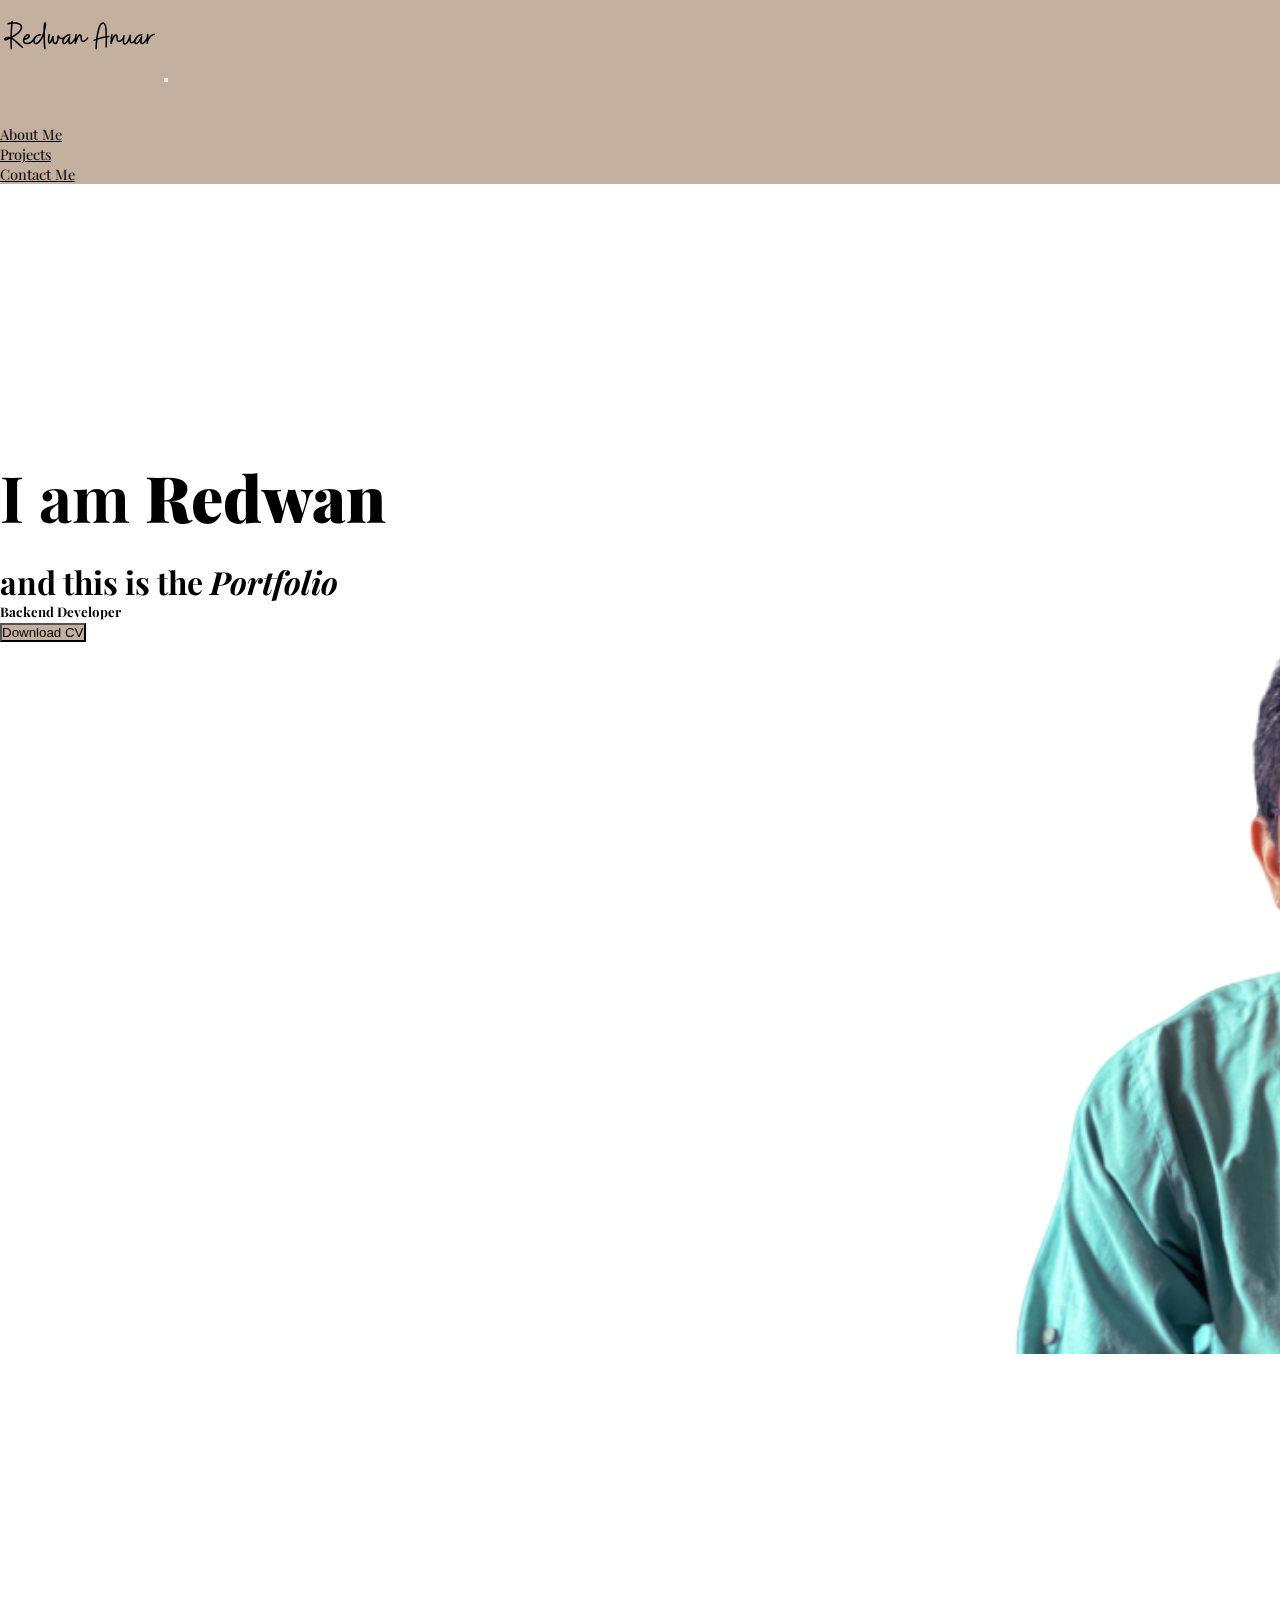
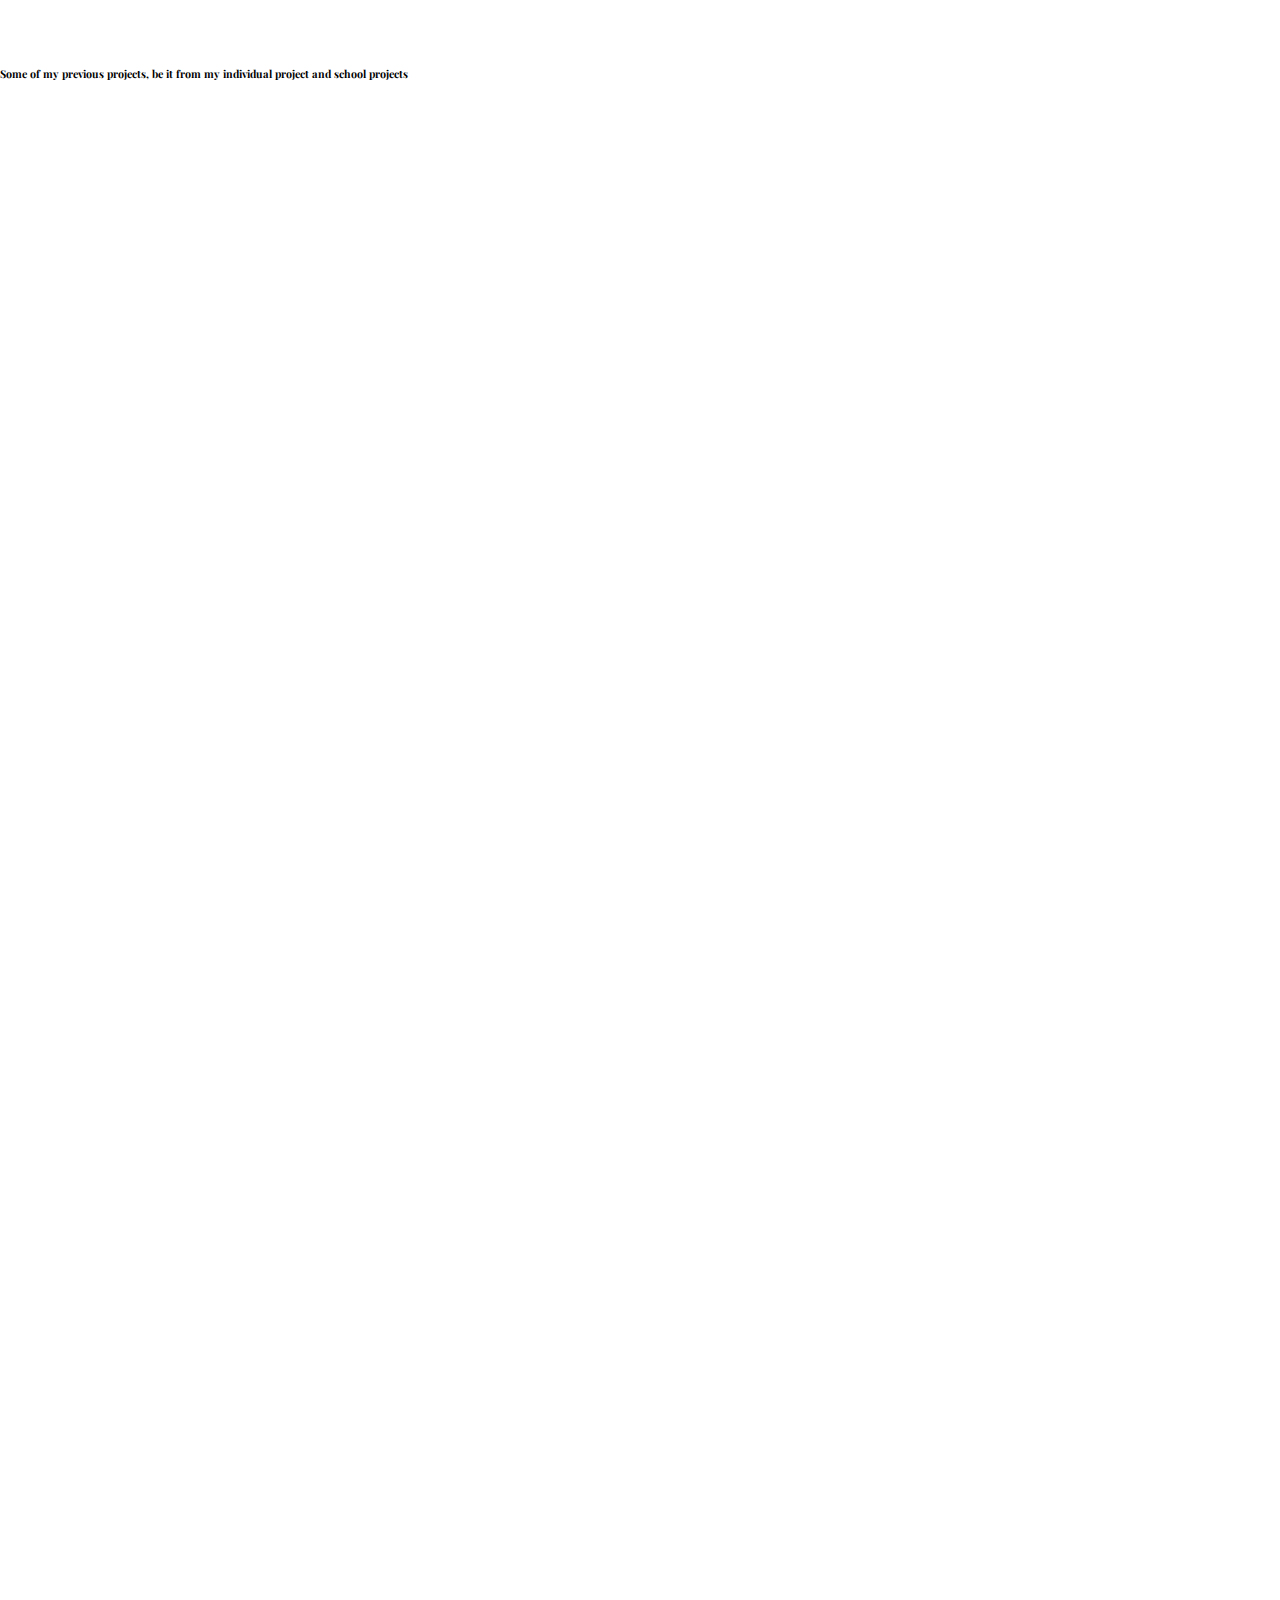
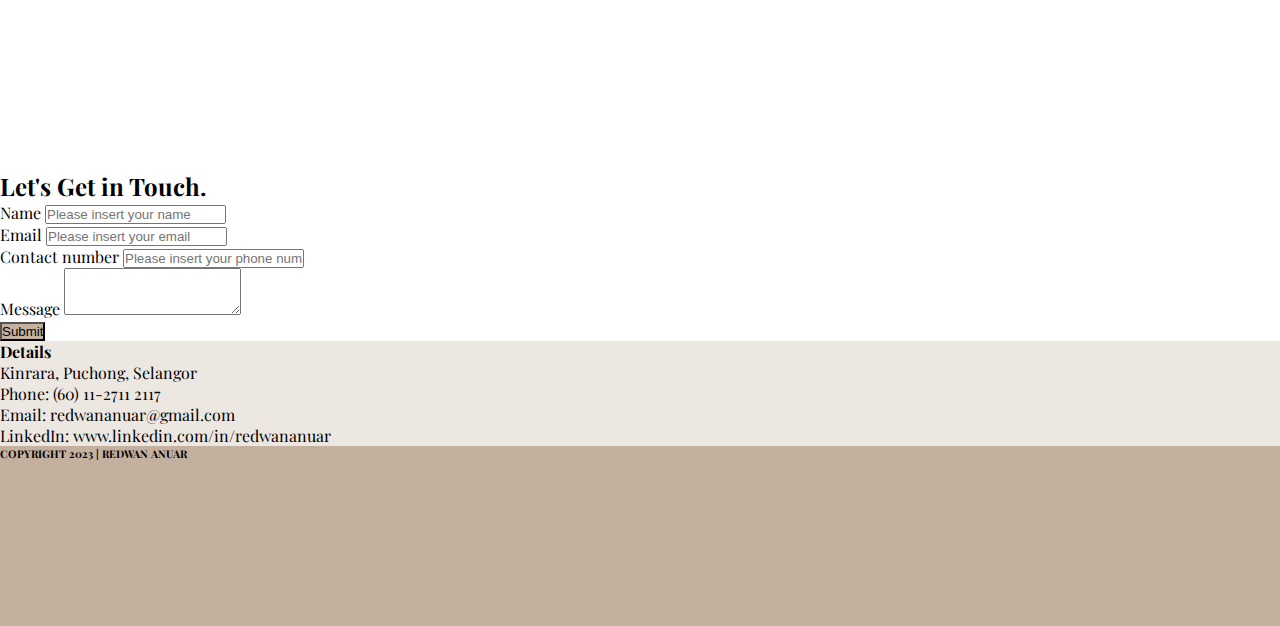
==== commit 731af3d1: "Add files via upload" ====
--- a/index.html
+++ b/index.html
@@ -28,8 +28,8 @@
 <body>
   <!-- navbar section starts here -->
   <nav class="navbar navbar-expand-lg py-2 fixed-top" id="navbar">
-    <div class="container-fluid">
-      <img src="./photos/redwanlogo.svg">
+    <div class="container">
+      <img src="./photos/redwanlogo.svg" style="width: 10rem;">
       <button
       class="navbar-toggler"
       type="button"
@@ -54,7 +54,7 @@
         <a class="nav-link active" aria-current="page" href="#"><i class="fa-brands fa-facebook"></i></a>
       </li>
       <li class="nav-item">
-        <a class="nav-link active" aria-current="page" href="#about-me">About Me</a>
+        <a class="nav-link active" aria-current="page" href="#about">About Me</a>
       </li>
       <li class="nav-item">
         <a class="nav-link active" href="#projects">Projects</a>
@@ -66,12 +66,11 @@
   </div>
 </div>
 </nav>
-<div data-bs-spy="scroll" data-bs-target="#navbar" data-bs-smooth-scroll="true" tabindex="0"></div>
 <!-- hero section starts here -->
 <section class="hero" id="hero">
-  <div class="container py-2">
-    <div class="row">
-      <div class="text col-md-7 text-center" data-aos="fade-right">
+  <div class="container">
+    <div class="row">
+      <div class="col-md text-center" data-aos="fade-right">
         <h1>I am <strong>Redwan</strong></h1><br>
         <h4>and this is the <em>Portfolio</em></h4>
         <h5>Backend Developer</h5>
@@ -79,143 +78,127 @@
           <button type="button" class="btn rounder-3 mt-5">Download CV</button>
         </a>
       </div>
-      <div class="col-md-5">
+      <div class="col-md">
       </div>
     </div>
   </div>
 </section>
-
 <!-- about me section starts here -->
-<section class="about" id="about-me">
-  <div class="container py-5 text-center">
-    <div class="row">
-      <div class="col-md-6 py-5" data-aos="fade-right">
-        <img src="./photos/aboutmesmall.png" alt="about me">
-      </div>
-      <div class="col-md-6 py-5" data-aos="fade-left">
+  <div class="container py-5">
+    <div class="row">
+      <div class="col-md" data-aos="fade-right">
+        <h1 class="text-center py-5">About me</h1>
+      </div>
+      <div class="col-md" data-aos="fade-left">
         <h2>What's Interesting?</h2>
-        <h6 class="lh-lg">I have started my journey in web development in 2021 as part of upskilling. it has been a rewarding experiences nonetheless. Currently I am working in Property Management field in one of reputable company in Malaysia. I love watching movies and rilex at home.</h6>
-      </div>
-      <div class="container mt-5" data-aos="fade-out">
-        <div class="text-skill">
-          <h2>Technologies</h2>
-          <h6>Some of technologies that I have experienced with.</h6>
-        </div>
-        <div class="row mt-5" id="logo">
-          <div class="col-md-2">
-            <i class="fa-brands fa-html5 fa-2xl" style="color: #74C0FC;"></i>
-          </div>
-          <div class="col-md-2">
-            <i class="fa-brands fa-js fa-2xl" style="color: #FFD43B;"></i>
-          </div>
-          <div class="col-md-2">
-            <i class="fa-brands fa-java fa-2xl" style="color: #74C0FC;"></i>
-          </div>
-          <div class="col-md-2">
-            <i class="fa-brands fa-php fa-2xl" style="color: #de2302;"></i>
-          </div>
-          <div class="col-md-2">
-            <i class="fa-brands fa-laravel fa-2xl" style="color: #d27751;"></i>
-          </div>
-          <div class="col-md-2">
-            <i class="fa-brands fa-bootstrap fa-2xl" id="icon"></i>
+        <h6 class="lh-lg">I have started my journey in web development in 2021 as part of reskilling. 
+          It has been a rewarding experiences nonetheless. 
+          Currently I am working in Property Management field in one of reputable company in Malaysia.</h6>
+      </div>
+    </div>
+  </div>
+  <div class="container py-5">
+    <div class="row">
+      <div class="col-md" data-aos="fade-right" style="inline-block">
+        <h1 class="text-center py-5">Skills & Technologies</h1>
+      </div>
+      <div class="col-md" data-aos="fade-left">
+        <ul>
+          <li>PHP</li>
+          <li>Javascript</li>
+          <li>Laravel</li>
+          <li>Mysql</li>
+          <li>Linux</li>
+          <li>Codeigniter</li>
+          <li>Boostrap, CSS</li>
+        </ul>
+      </div>
+    </div>
+  </div>
+<!-- project section starts here -->
+<div class="container">
+<h2 id="projects" class="text-center m-5" data-aos="fade-down">Projects</h2>
+<h6 class="text-center mb-5">Some of my previous projects, be it from my individual project and school projects</h6>
+</div>
+  <div class="container">
+    <div class="row">
+      <div class="col-md-4" data-aos="fade-right">
+        <div class="card">
+          <img src="./photos/hero3.png" class="card-img-top" alt="...">
+          <div class="card-body">
+            <h5 class="card-title">Project 1</h5>
+            <p class="card-text">Some quick example text to build on the card title and make up the bulk of the card's content.</p>
+            <a href="#" class="btn btn-primary">Go somewhere</a>
           </div>
         </div>
       </div>
-    </div>
-  </div>
-</section>
-<!-- project section starts here -->
-<section class="projects">
-  <div class="container mx-auto text-center py-5">
-    <h2 id="projects" class="mt-5" data-aos="fade-down">Projects</h2>
-    <h6>Some of my previous projects, be it from my individual project and school projects</h6>
-    <div class="row mt-5">
-      <div class="col-md-4 gx-5 gy-2" data-aos="fade-right">
-        <div class="card" >
-          <img src="photos/satay.jpg" class="card-img-top" alt="...">
+      <div class="col-md-4" data-aos="fade-up">
+        <div class="card">
+          <img src="./photos/hero3.png" class="card-img-top" alt="...">
           <div class="card-body">
-            <p class="card-text">A complaint management tools built for property management.</p>
-            <a href="https://www.comdesk.online"/>
-              <button type="button" class="btn btn-light rounder-3 mt-5">View</button>
-            </a>
+            <h5 class="card-title">Project 2</h5>
+            <p class="card-text">Some quick example text to build on the card title and make up the bulk of the card's content.</p>
+            <a href="#" class="btn btn-primary">Go somewhere</a>
           </div>
         </div>
       </div>
-      <div class="col-md-4 gx-5 gy-2" data-aos="fade-up">
-        <div class="card" >
-          <img src="photos/comdesk.jpg" class="card-img-top" alt="...">
+      <div class="col-md-4" data-aos="fade-left">
+        <div class="card">
+          <img src="./photos/hero3.png" class="card-img-top" alt="...">
           <div class="card-body">
-            <p class="card-text">A complaint management tools built for property management.</p>
-            <a href="https://www.comdesk.online"/>
-              <button type="button" class="btn btn-light rounder-3 mt-5">View</button>
-            </a>
+            <h5 class="card-title">Project 3</h5>
+            <p class="card-text">Some quick example text to build on the card title and make up the bulk of the card's content.</p>
+            <a href="#" class="btn btn-primary">Go somewhere</a>
           </div>
         </div>
       </div>
-      <div class="col-md-4 gx-5 gy-2" data-aos="fade-left">
-        <div class="card">
-          <img src="photos/satay.jpg" class="card-img-top" alt="...">
-          <div class="card-body">
-            <p class="card-text">A simple website where you can purchase your favourite satay!</p>
-            <a href="https://satay-house.vercel.app"/>
-              <button type="button" class="btn btn-light rounder-3 mt-5">View</button>
-            </a>
-          </div>
-        </div>
-      </div>
-    </div>
-  </div>
-</section>
+    </div>
+  </div>
 <!-- contact me starts here -->
-<section class="contact" id="contact">
- <div class="container">
-  <div class="contact-text text-center">
-   <h2>Let's Get in Touch.</h2>  
-  </div>
-  <div class="row">
-   <div class="col-8 bg-secondary-subtle">
-    <form action="https://getform.io/f/bejymlka" method="POST">
-    <div class=" form col-md-7 rounded-3">
-     <div class="mb-3">
-      <label for="exampleFormControlInput1" class="form-label">Name</label>
-      <input type="text" name="name" class="form-control" id="exampleFormControlInput1" placeholder="Please insert your name">
-     </div>
-     <div class="mb-3">
-      <label for="exampleFormControlInput1" class="form-label">Email</label>
-      <input type="email" name="email" class="form-control" id="exampleFormControlInput1" placeholder="Please insert your email">
-     </div>
-     <div class="mb-3">
-      <label for="exampleFormControlInput1" class="form-label">Contact number</label>
-      <input type="number" name="number" class="form-control" id="exampleFormControlInput1" placeholder="Please insert your phone number">
-     </div>
-     <div class="mb-3">
-      <label for="exampleFormControlTextarea1" class="form-label">Message</label>
-      <textarea class="form-control" type="text" name="message" id="exampleFormControlTextarea1" rows="3"></textarea>
-     </div>
-     <div class="submit text-center">
-      <button type="button" class="btn rounder-3">Submit</button>
-     </div>
-    </div>
-   </form>
-  </div>
-  <div class="col-4 bg-light">
-   <div class="details mx-5 py-5">
-    <h4>Details</h4>
-    <p>Kinrara, Puchong, Selangor</p>
-    <p>Phone: (60) 11-2711 2117</p>
-    <p>Email: redwananuar@gmail.com</p>
-    <p>LinkedIn: www.linkedin.com/in/redwananuar</p>
-   </div>
- </div>  
-</div>
-</section>
+<h2 class="text-center m-5">Let's Get in Touch.</h2>  
+ <div class=" contact container mb-3">
+              <div class="row">
+                    <div class="col-md">
+                          <form action="https://getform.io/f/bejymlka" method="POST">
+                          <div class=" form col-md rounded-3">
+                          <div class="mb-3">
+                            <label for="exampleFormControlInput1" class="form-label">Name</label>
+                            <input type="text" name="name" class="form-control" id="exampleFormControlInput1" placeholder="Please insert your name">
+                          </div>
+                          <div class="mb-3">
+                            <label for="exampleFormControlInput1" class="form-label">Email</label>
+                            <input type="email" name="email" class="form-control" id="exampleFormControlInput1" placeholder="Please insert your email">
+                          </div>
+                          <div class="mb-3">
+                            <label for="exampleFormControlInput1" class="form-label">Contact number</label>
+                            <input type="text" name="number" class="form-control" id="exampleFormControlInput1" placeholder="Please insert your phone number">
+                          </div>
+                          <div class="mb-3">
+                            <label for="exampleFormControlTextarea1" class="form-label">Message</label>
+                            <textarea class="form-control" type="text" name="message" id="exampleFormControlTextarea1" rows="3"></textarea>
+                          </div>
+                          <div class="submit text-center mb-4">
+                            <button type="submit" class="btn rounder-3">Submit</button>
+                          </div>
+                          </div>
+                        </form>
+                    </div>
+                    <div class="details rounded col-md">
+                          <div class="details m-5">
+                            <h4>Details</h4>
+                            <p>Kinrara, Puchong, Selangor</p>
+                            <p>Phone: (60) 11-2711 2117</p>
+                            <p>Email: redwananuar@gmail.com</p>
+                            <p>LinkedIn: www.linkedin.com/in/redwananuar</p>
+                          </div>
+                    </div>        
+            </div>
+</div>
       <!-- footer starts here -->
-      <div class="footer container-fluid py-3 text-center ">
+<div class="footer container-fluid text-center py-5 ">
         <h6>COPYRIGHT 2023 | REDWAN ANUAR </h6>
-      </div>
-
-
+</div>
+<!-- script -->
       <script src="https://unpkg.com/aos@next/dist/aos.js"></script>
       <script>
       AOS.init({
@@ -223,5 +206,8 @@
         duration: 2000
       });
       </script>
+      <!-- Bootstrap JS -->
+    <script src="https://cdn.jsdelivr.net/npm/@popperjs/core@2.11.6/dist/umd/popper.min.js"></script>
+    <script src="https://cdn.jsdelivr.net/npm/bootstrap@5.3.0/dist/js/bootstrap.min.js"></script>
     </body>
-    </html>
+    </html>--- a/styles.css
+++ b/styles.css
@@ -5,14 +5,14 @@
     box-sizing: border-box;
 }
 
-/* body CSS */
+/* body */
 
 body {
     font-family: 'Playfair Display', serif;
     transition: all 0.5s ease;
 }
 
-/* navbar CSS */
+/* navbar */
 
 .navbar {
     background-color: #c3b09f;
@@ -35,12 +35,7 @@
 .hero {
     background-image: url(./photos/tested.png);
     background-size: cover;
-    min-height: 100vh;
-}
-
-.img {
-    width: 370px;
-    height: 500px;
+    height: 100vh;
 }
 
 .hero h1 {
@@ -62,30 +57,23 @@
     border-color: #b59f8c;
 }
 
-/* about me CSS */
+/* about me*/
 
 .about {
-    min-height: 70vh;
+    height: 60vh;
+    background-color: aquamarine;
 }
 
-/* projects CSS */
+
+
+/* projects */
 .projects {
-    min-height: 80vh;
+    height: 100vh;
+    background-color: #c3b09f;
 }
 
-/* contact me CSS */
+/* contact me */
 
-.contact {
-    min-height: 100vh;
-
-}
-.contact h6 {
-    margin-bottom: 3rem;
-}
-
-.address {
-    background-color: #f7f7f7;
-}
 
 .submit button {
     background-color: #c3b09f;
@@ -96,42 +84,13 @@
     border-color: #b59f8c;
 }
 
+.details {
+    background-color: #ede7e2;
+}
+
 /* footer CSS */
 
 .footer {
-    height: 30vh;
+    height: 20vh;
     background-color: #c3b09f;
 }
-/*testing code*/
-
-.card {
-    position: relative;
-    width: 400px;
-    height: 300px;
-    overflow: hidden;
-}
-
-.card-img-top {
-    width: 400px;
-    height: 300px;
-    object-fit: cover;
-}
-
-.card-body {
-    position: absolute;
-    bottom: 0;
-    left: 0;
-    width: auto;
-    padding: 30px;
-    background: rgba(0, 0, 0, 0.7);
-    color: white;
-    text-align: center;
-    opacity: 0;
-    transition: opacity 0.3s ease;
-}
-
-.card:hover .card-body {
-    opacity: 1;
-}
-
-.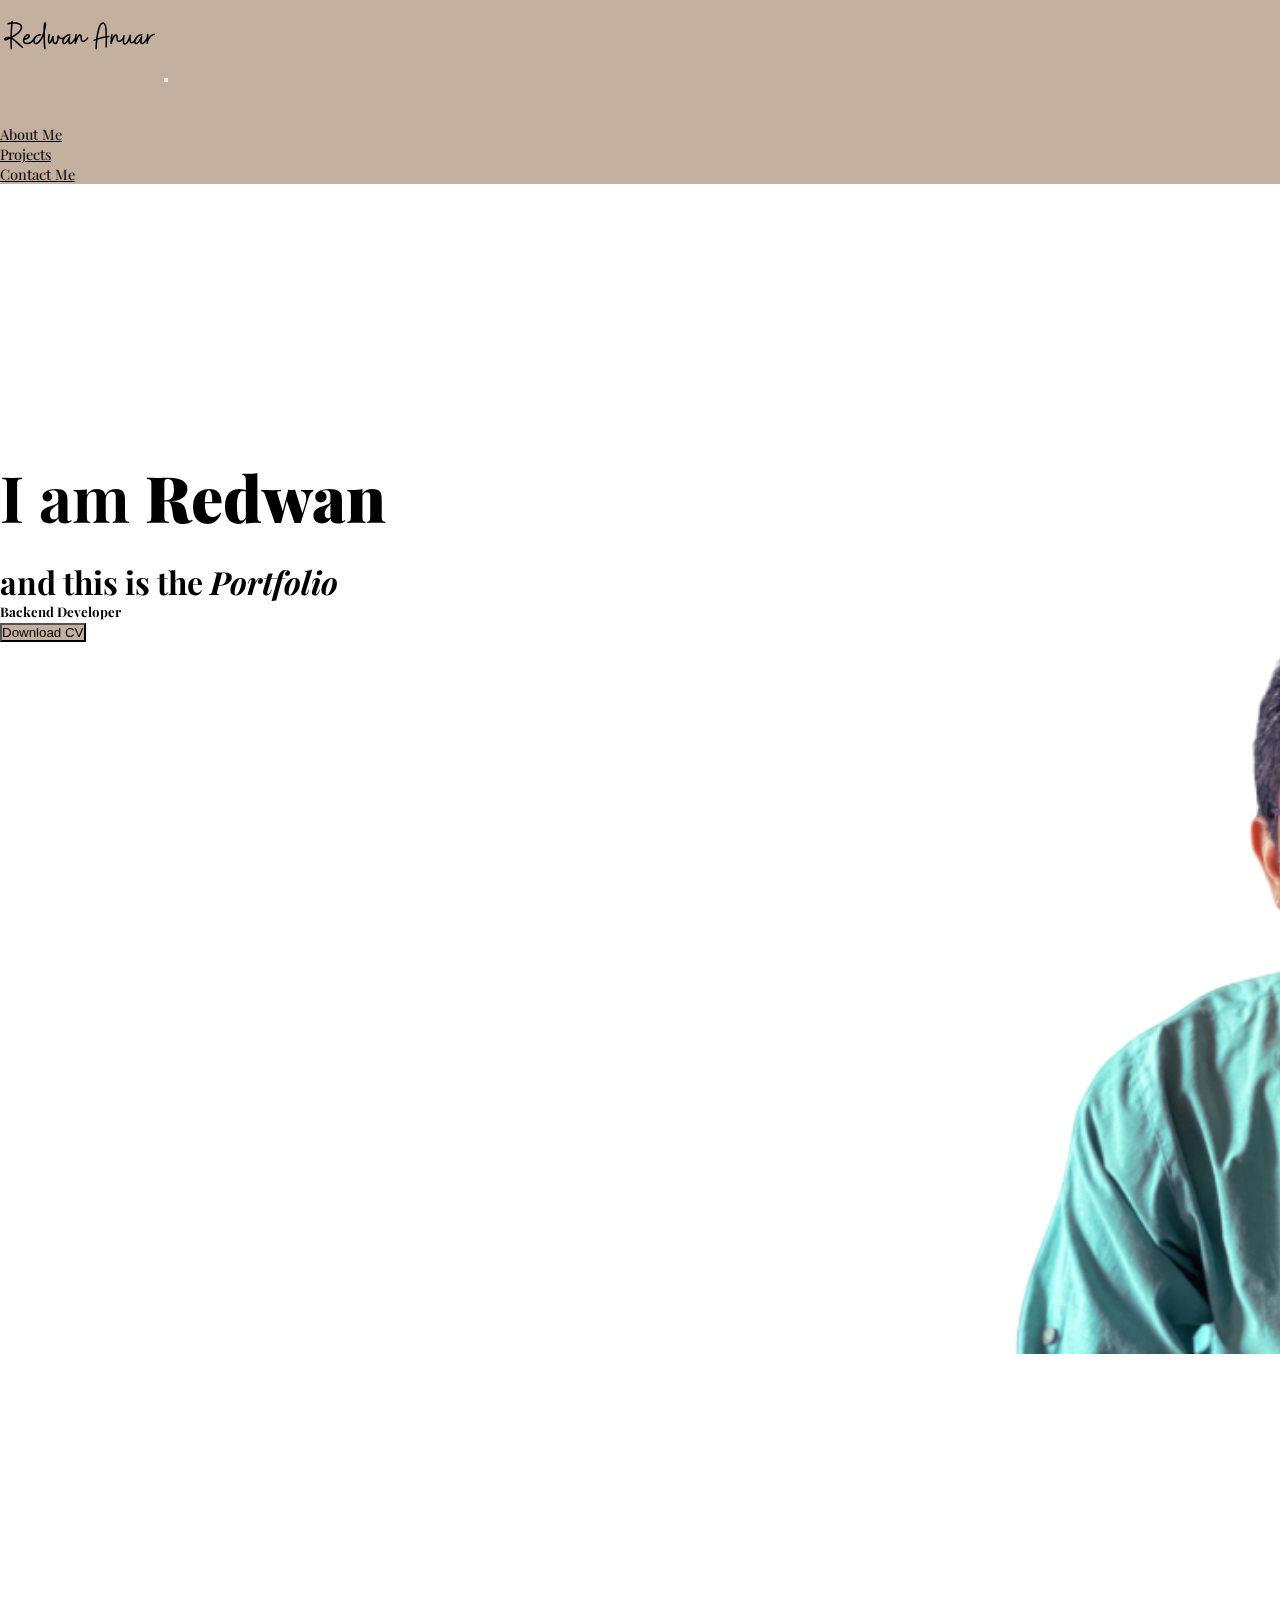
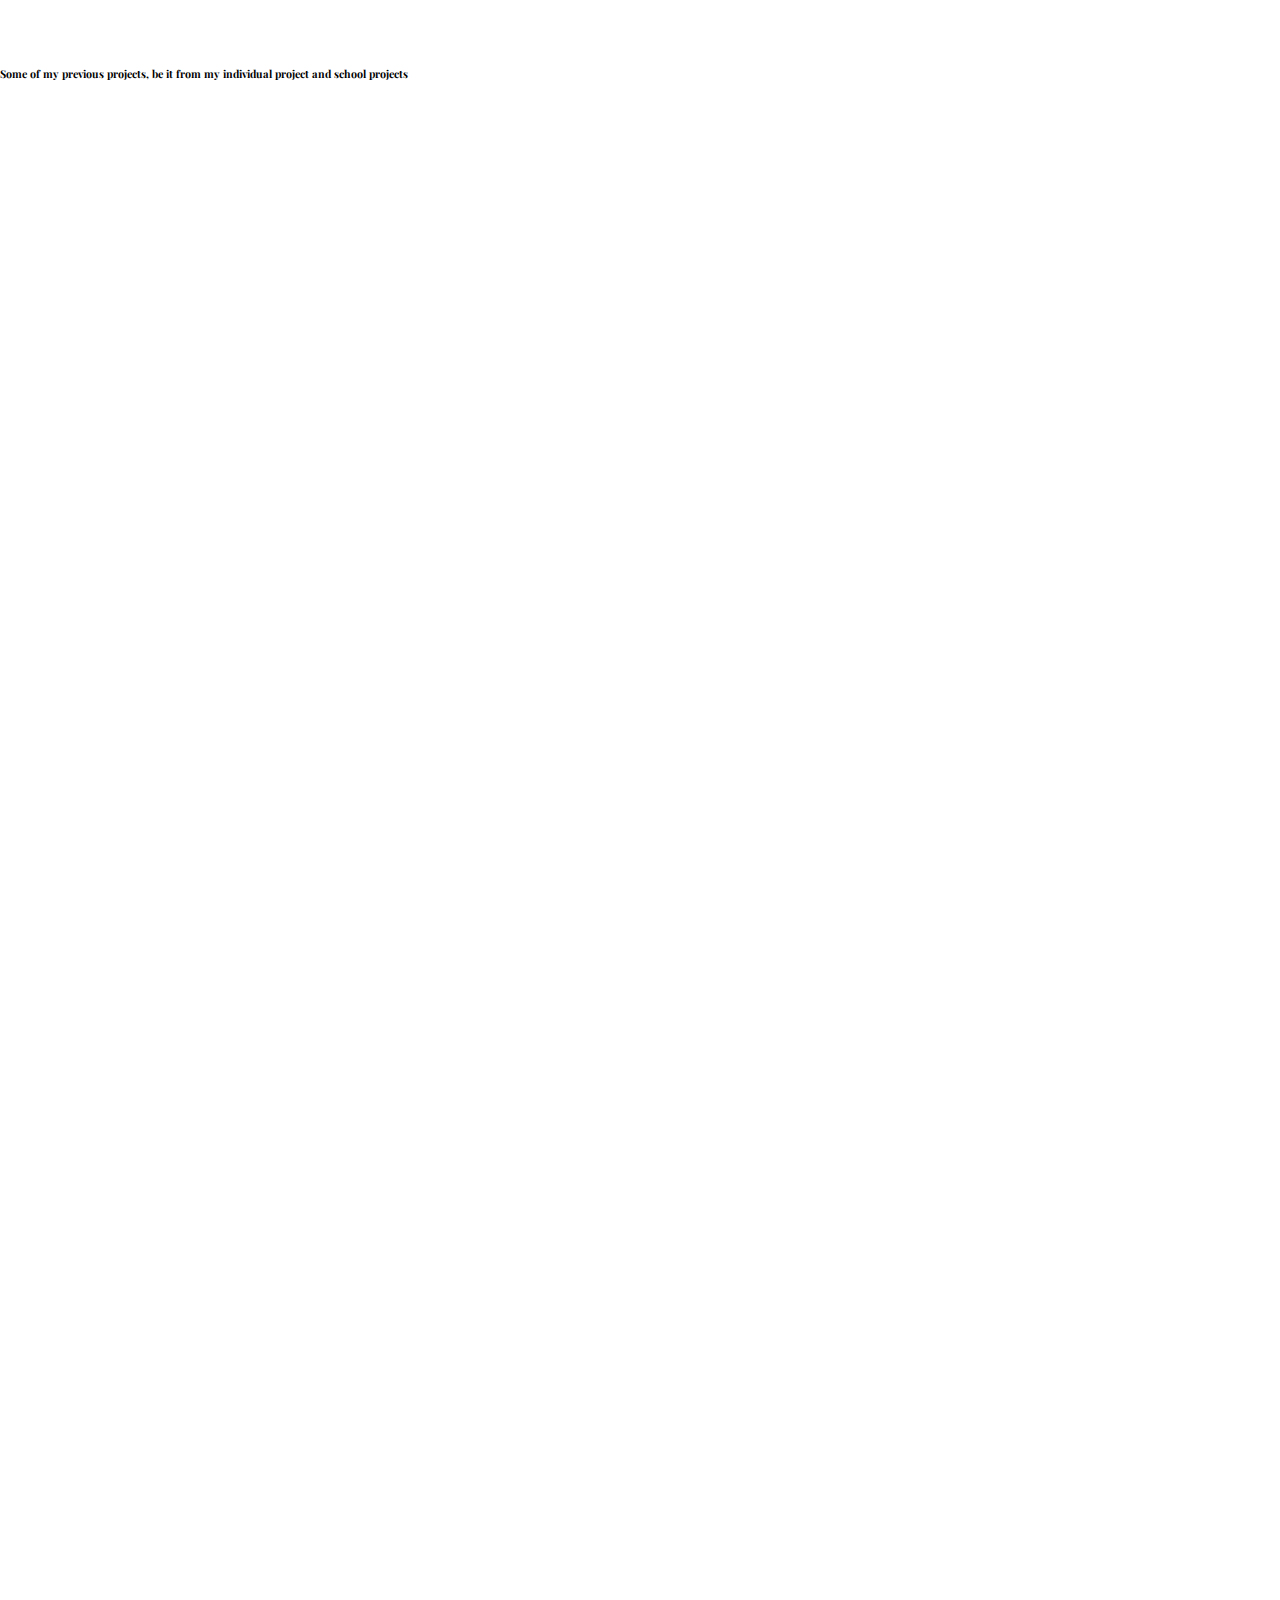
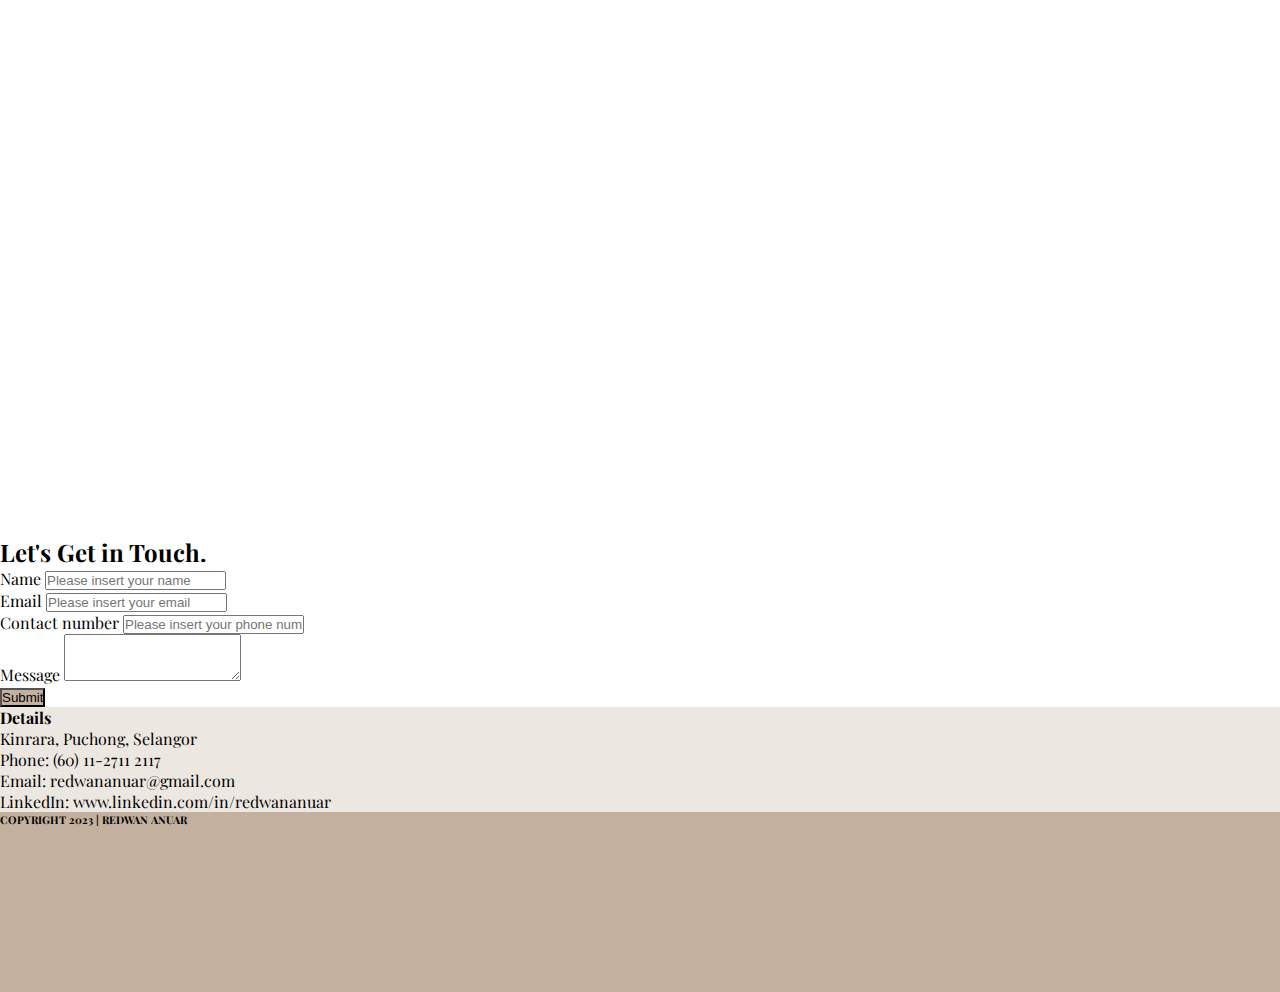
==== commit ead280a8: "Add files via upload" ====
--- a/index.html
+++ b/index.html
@@ -84,7 +84,7 @@
   </div>
 </section>
 <!-- about me section starts here -->
-  <div class="container py-5">
+<div class="container py-5">
     <div class="row">
       <div class="col-md" data-aos="fade-right">
         <h1 class="text-center py-5">About me</h1>
@@ -92,7 +92,7 @@
       <div class="col-md" data-aos="fade-left">
         <h2>What's Interesting?</h2>
         <h6 class="lh-lg">I have started my journey in web development in 2021 as part of reskilling. 
-          It has been a rewarding experiences nonetheless. 
+          It has been a rewarding experiences nonetheless.  
           Currently I am working in Property Management field in one of reputable company in Malaysia.</h6>
       </div>
     </div>
@@ -114,7 +114,7 @@
         </ul>
       </div>
     </div>
-  </div>
+</div>
 <!-- project section starts here -->
 <div class="container">
 <h2 id="projects" class="text-center m-5" data-aos="fade-down">Projects</h2>
@@ -124,27 +124,27 @@
     <div class="row">
       <div class="col-md-4" data-aos="fade-right">
         <div class="card">
-          <img src="./photos/hero3.png" class="card-img-top" alt="...">
+          <img src="./photos/comdesk.jpg" class="card-img-top" alt="comdesk">
           <div class="card-body">
-            <h5 class="card-title">Project 1</h5>
-            <p class="card-text">Some quick example text to build on the card title and make up the bulk of the card's content.</p>
-            <a href="#" class="btn btn-primary">Go somewhere</a>
+            <h5 class="card-title">Comdesk</h5>
+            <p class="card-text">Comdesk is a User Complaint Management System. It was built with Laravel and Mysql database.</p>
+            <a href="https://comdesk.online" class="btn btn-primary">View Website</a>
           </div>
         </div>
       </div>
       <div class="col-md-4" data-aos="fade-up">
         <div class="card">
-          <img src="./photos/hero3.png" class="card-img-top" alt="...">
+          <img src="./photos/satay.jpg" class="card-img-top" alt="satay">
           <div class="card-body">
-            <h5 class="card-title">Project 2</h5>
+            <h5 class="card-title">Satay House</h5>
             <p class="card-text">Some quick example text to build on the card title and make up the bulk of the card's content.</p>
-            <a href="#" class="btn btn-primary">Go somewhere</a>
+            <a href="https://satay-house.vercel.app/" class="btn btn-primary">View Website</a>
           </div>
         </div>
       </div>
       <div class="col-md-4" data-aos="fade-left">
         <div class="card">
-          <img src="./photos/hero3.png" class="card-img-top" alt="...">
+          <img src="./photos/tested.png" class="card-img-top" alt="...">
           <div class="card-body">
             <h5 class="card-title">Project 3</h5>
             <p class="card-text">Some quick example text to build on the card title and make up the bulk of the card's content.</p>
